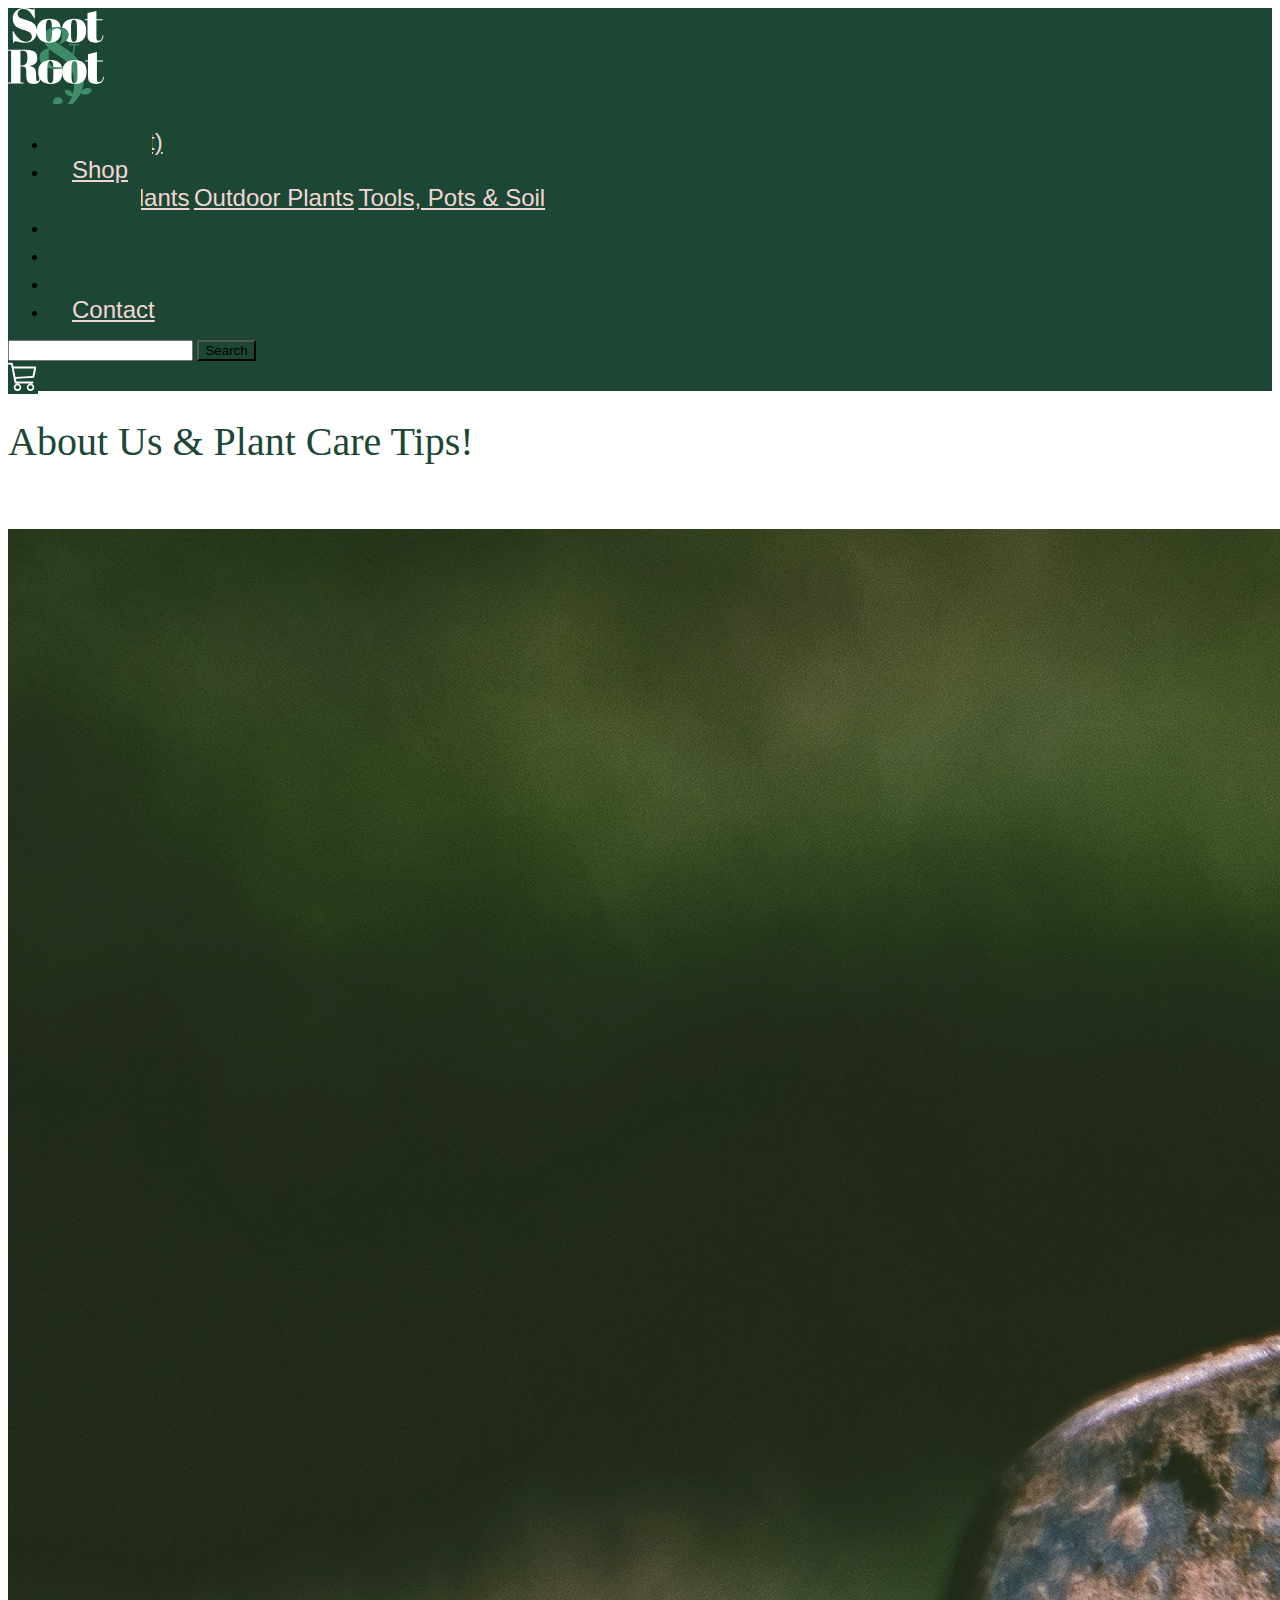
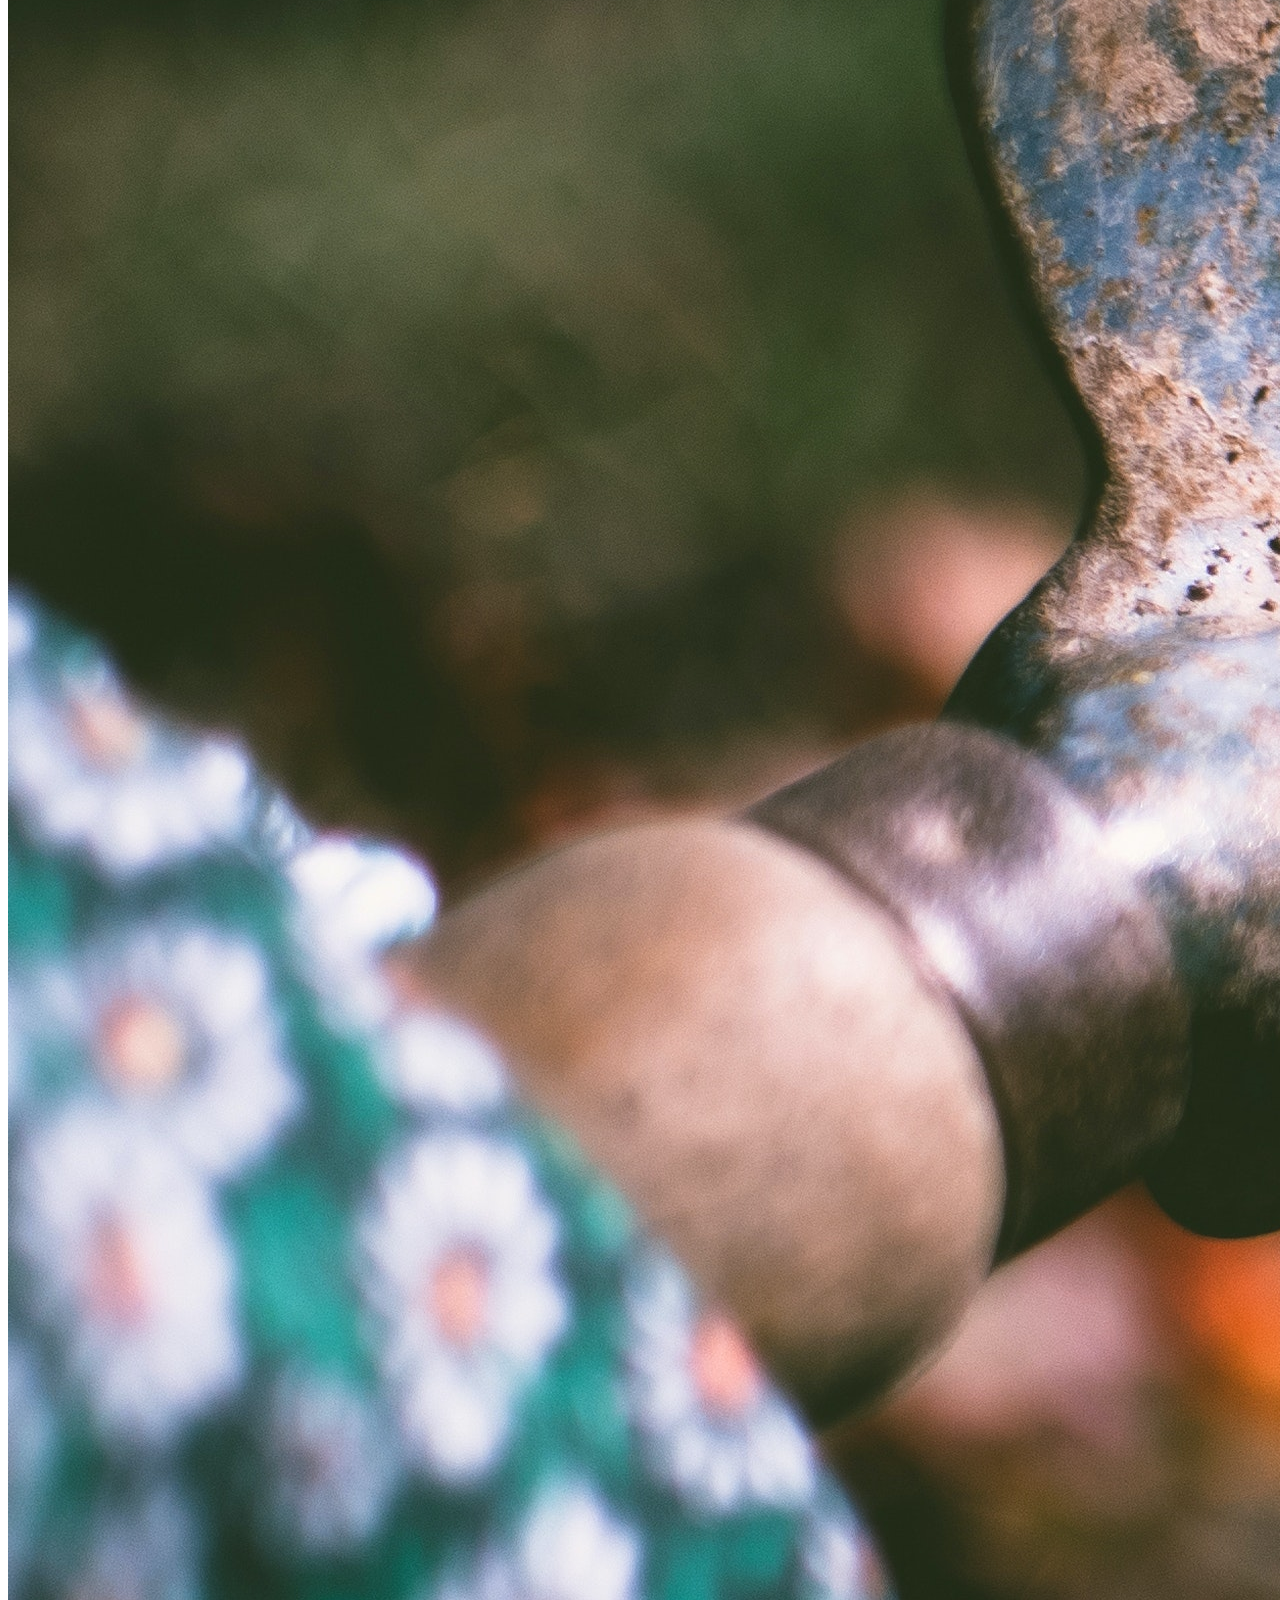
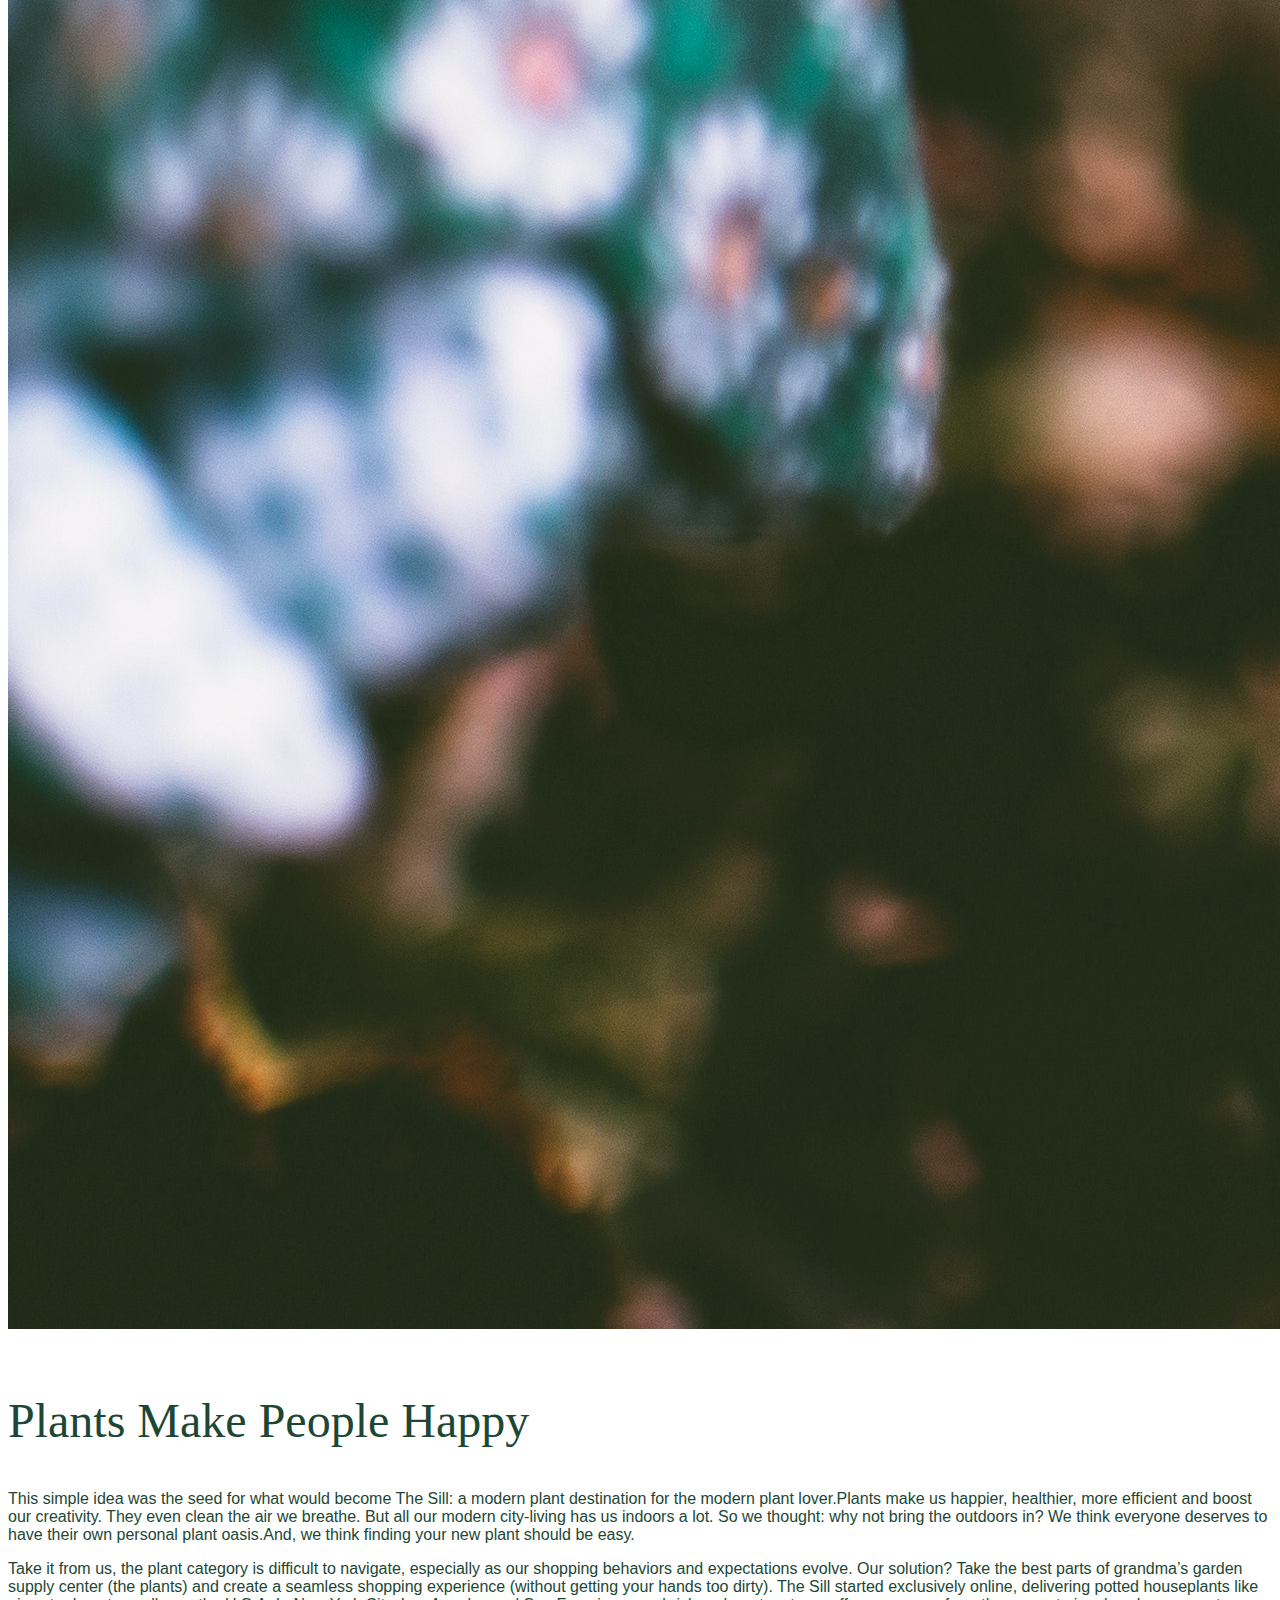
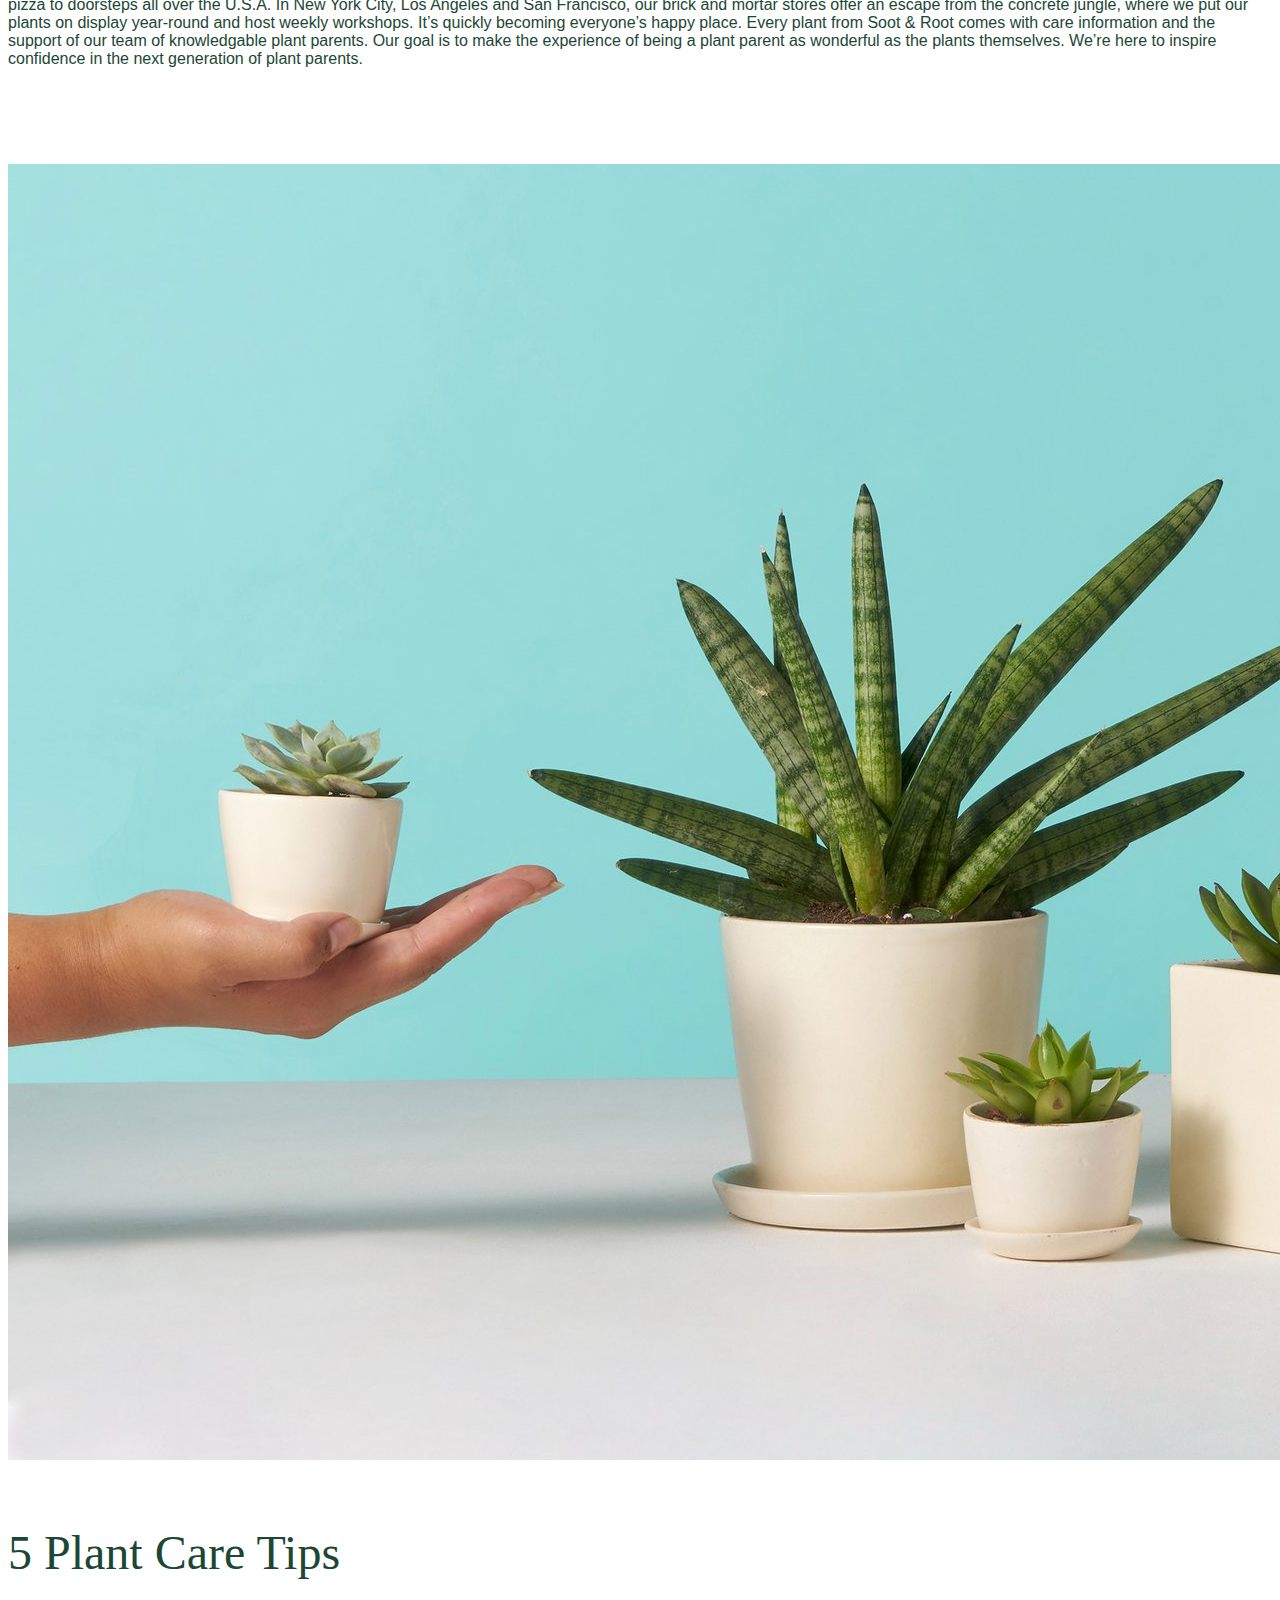
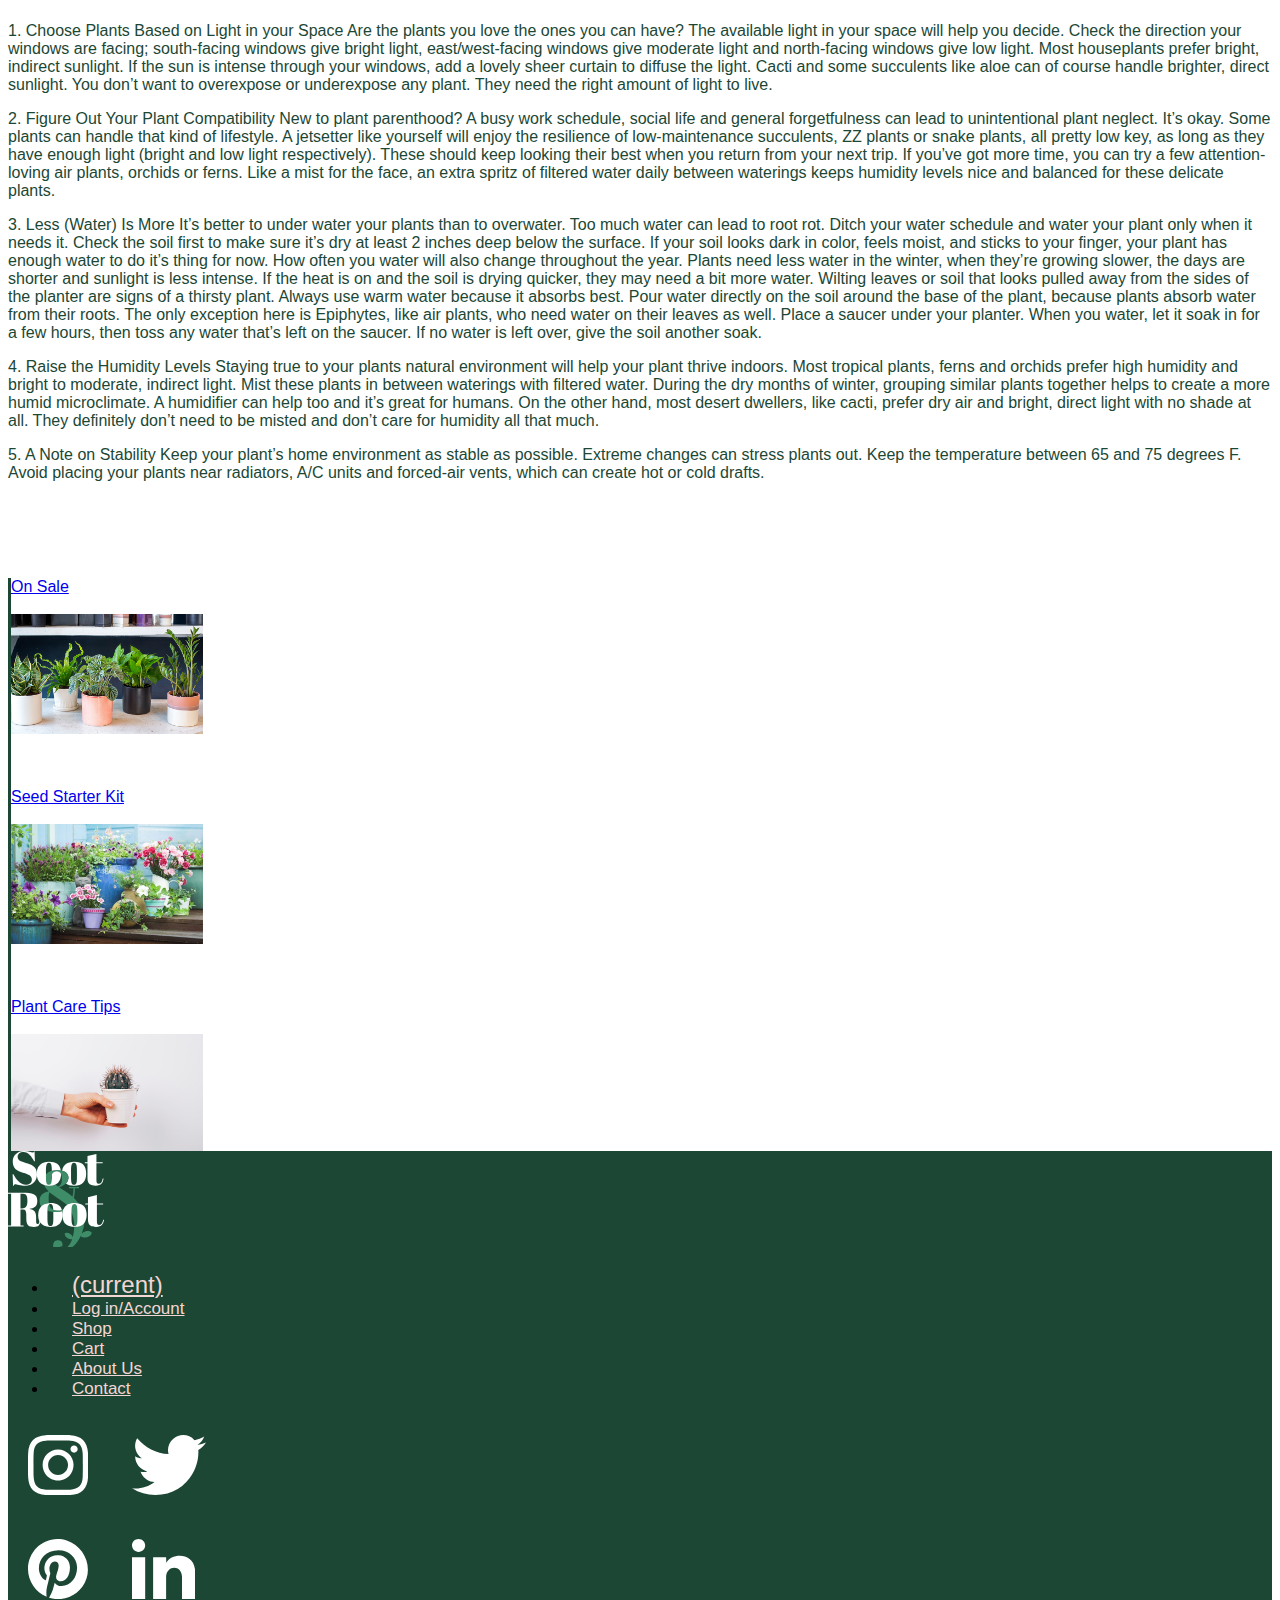
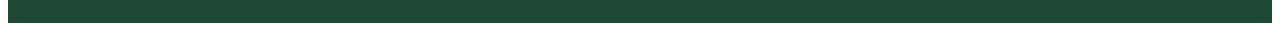
==== sandr/about-us.html @ 1f7d2827 "created about us" ====
<!DOCTYPE HTML PUBLIC "-//W3C//DTD HTML 4.01 Transitional//EN"
        "http://www.w3.org/TR/html4/loose.dtd">
<html lang="en">
<head>
    <meta charset="UTF-8" content="">
    <meta name="viewport" content="width=device-width, initial-scale=1.0">
    <title>about-us</title>


    <link href="https://fonts.googleapis.com/css2?family=Libre+Baskerville&display=swap" rel="stylesheet">



    <!-- Bootstrap CSS -->
    <link rel="stylesheet" href="https://maxcdn.bootstrapcdn.com/bootstrap/4.0.0-beta.2/css/bootstrap.min.css" integrity="sha384-PsH8R72JQ3SOdhVi3uxftmaW6Vc51MKb0q5P2rRUpPvrszuE4W1povHYgTpBfshb" crossorigin="anonymous">
    <link href="styles/main.css" rel="stylesheet">



</head>
<body>


<!-- NAVBAR -->

<nav class="navbar navbar-expand-lg navbar-dark sticky-top">
    <div class="container">

        <a class="navbar-brand" href="#"><img src="images/soot&root_logo.svg" alt="Soot & Root" id="logo"></a>

        <button class="navbar-toggler" type="button" data-toggle="collapse" data-target="#navbarTogglerDemo02" aria-controls="navbarTogglerDemo02" aria-expanded="false" aria-label="Toggle navigation">
            <span class="navbar-toggler-icon"></span>
        </button>

        <div class="collapse navbar-collapse" id="navbarTogglerDemo02">
            <ul class="navbar-nav mr-auto mt-2 mt-lg-0">
                <li class="nav-item active">
                    <a class="nav-link" href="#"><span class="sr-only">(current)</span></a>
                </li>

                <li class="nav-item dropdown">
                    <a class="nav-link dropdown-toggle"  data-toggle="dropdown" data-target="dropdown_target" href="">Shop</a>

                    <span class="caret"></span>

                    <div class="dropdown-menu" aria-labelledby="dropdown_target">

                        <a class="dropdown-item" href="#">Indoor Plants</a>



                        <a class="dropdown-item" href="#">Outdoor Plants</a>
                        <a class="dropdown-item" href="#">Tools, Pots & Soil</a>

                    </div>
                </li>

                <li class="nav-item">
                    <a class="nav-link" href="#">Cart</a>
                </li>
                <li class="nav-item">
                    <a class="nav-link" href="#">Account</a>
                </li>
                <li class="nav-item">
                    <a class="nav-link" href="">About Us</a>
                </li>
                <li class="nav-item">
                    <a class="nav-link" href="">Contact</a>
                </li>
            </ul>


            <span class="search">

        <form class="form-inline">
            <input class="form-control-sm border-0" type="search" placeholder=""
                   aria-label="Search">
            <button class="border-0 btn btn-secondary" style="background-color:rgb(28,71,53);" type="submit">Search</button>
        </form>
    </span>

            <a class="navbar" href="#"><img src="images/icons/cart3.svg" alt="cart" id="cart"></a>
        </div>

    </div>
</nav>

</div>

<!-- JUMBOTRON -->

<p></p>
<p></p>


<div class="jumbotron py-3">
    <div class="container border-0">
        <h1 class="display-3">About Us & Plant Care Tips!</h1>

    </div>
    <br><br>
    <!-- <div>
      <p class="h4">Join us on social media we love to see your plants grow and hear your stories.</p>
      <br><br> -->
    <!-- <div class="d-inline">
    <a href="#"><img src="images/icons/instagram.svg" alt="" id="sM"></a>
    <a href="#"><img src="images/icons/twitter.svg" alt="" id="sM"></a>
    <a href="#"><img src="images/icons/pinterest.svg" alt="" id="sM"></a>
    <a href="#"><img src="images/icons/linkedin.svg" alt="" id="sM"></a>
  </div> -->

</div>

<!-- MAIN CONTENT -->
<div>
    <img src="images/about-us/about-us-planting.jpg" class="col-12" alt="about">
    <div class="col-12" id="aboutus-textblock">
        <h2 class="display-4">Plants Make People Happy</h2>
        <p>This simple idea was the seed for what would become The Sill: a modern plant destination for the modern plant lover.Plants make us happier, healthier, more efficient and boost our creativity. They even clean the air we breathe. But all our modern city-living has us indoors a lot. So we thought: why not bring the outdoors in? We think everyone deserves to have their own personal plant oasis.And, we think finding your new plant should be easy.</p>

        <p>
            Take it from us, the plant category is difficult to navigate, especially as our shopping behaviors and expectations evolve. Our solution? Take the best parts of grandma’s garden supply center (the plants) and create a seamless shopping experience (without getting your hands too dirty).

            The Sill started exclusively online, delivering potted houseplants like pizza to doorsteps all over the U.S.A. In New York City, Los Angeles and San Francisco, our brick and mortar stores offer an escape from the concrete jungle, where we put our plants on display year-round and host weekly workshops. It’s quickly becoming everyone’s happy place.

            Every plant from Soot & Root comes with care information and the support of our team of knowledgable plant parents. Our goal is to make the experience of being a plant parent as wonderful as the plants themselves. We’re here to inspire confidence in the next generation of plant parents.

        </p>
    </div>

</div>

<div>
    <img src="images/plant-care-tips.jpg" class="col-12" alt="about">
    <div class="col-12" id="aboutus-textblock">
        <h2 class="display-4">5 Plant Care Tips</h2>
<p>1.​ ​Choose Plants Based on Light in your Space
    Are the plants you love the ones you can have? The​ available light in your space will help you decide. Check the direction your windows are facing; south-facing windows give bright light, east/west-facing windows give moderate light and north-facing windows give low light. Most houseplants prefer bright, indirect sunlight.

    If the sun is intense through your windows, add a lovely sheer curtain to diffuse the light. Cacti and some succulents like aloe can of course handle brighter, direct sunlight. You don’t want to overexpose or underexpose any plant. They need the right amount of light to live.
</p>
        <p>2.​ Figure Out Your Plant Compatibility
            New to plant parenthood? A busy ​work schedule, social​ ​life and general forgetfulness can lead to unintentional plant neglect. It’s okay. Some plants can handle that kind of lifestyle. A jetsetter like yourself will enjoy the resilience of low-maintenance succulents, ZZ plants or snake plants, all pretty low key, as long as they have enough light (bright and low light respectively). These should keep looking their best when you return from your next trip.

            If you’ve got more time, you can try a few attention-loving air plants, orchids or ferns. Like a mist for the face, an extra spritz of filtered water daily between waterings keeps humidity levels nice and balanced for these delicate plants.</p>
        <p></p>
        <p>3.​ ​Less (Water) Is More
            It’s better to under water your plants than to overwater. Too much water can lead to root rot. Ditch your water schedule and water your plant only when it needs it. Check the soil first to make sure it’s dry at least 2 inches deep below the surface. If your soil looks dark in color, feels moist, and sticks to your finger, your plant has enough water to do it’s thing for now.

            How often you water will also change throughout the year. Plants need less water in the winter, when they’re growing slower, the days are shorter and sunlight is less intense. If the heat is on and the soil is drying quicker, they may need a bit more water. Wilting leaves or soil that looks pulled away from the sides of the planter are signs of a thirsty plant.

            Always use warm water because it absorbs best. Pour water directly on the soil around the base of the plant, because plants absorb water from their roots. The only exception here is Epiphytes, like air plants, who need water on their leaves as well.

            Place a saucer under your planter. When you water, let it soak in for a few hours, then toss any water that’s left on the saucer. If no water is left over, give the soil another soak.

        </p>
        <p></p>
<p>4.​ ​Raise the Humidity Levels
    Staying true to your plants natural environment will help your plant thrive indoors. Most tropical plants, ferns and orchids prefer high humidity and bright to moderate, indirect light. Mist these plants in between waterings with filtered water. During the dry months of winter, grouping similar plants together helps to create a more humid microclimate. A humidifier can help too and it’s great for humans. On the other hand, most desert dwellers, like cacti, prefer dry air and bright, direct light with no shade at all. They definitely don’t need to be misted and don’t care for humidity all that much.

</p>
        <p></p>
<p>5.​ ​A Note on Stability
    Keep​ ​your​ ​plant’s​ ​home environment as stable as possible. Extreme changes can stress plants out. Keep the temperature between 65 and 75 degrees F. Avoid placing your plants near radiators, A/C units and forced-air vents, which can create hot or cold drafts.</p>



    </div>

</div>



<!-- SIDEBAR  -->

<div class="col-12 col-lg-3 float-center pl-5 text-justify-center" id="vl">
    <a href="#on_sale.html" class="h3 m-t-5 justify-content-center text-justify-center">On Sale</a>
    <br><br>
    <div class="d-flex justify-content-center">
        <img src="images/plants/indoor-plants.jpg" alt="" class="lD sidebar-img">
        <img src="images/plants/indoor-plants.jpg" alt="" class="mD sidebar-img-small">
    </div>
    <br><br><br>
    <a href="#seed_starter_kit.html" class="h3 justify-content-center">Seed Starter Kit</a>
    <br><br>
    <div class="d-flex justify-content-center">
        <a href="#"><img src="images/plants/outdoor-plants.jpg" alt="" class="lD sidebar-img"></a>
        <a href="#"><img src="images/plants/outdoor-plants.jpg" alt="" class="mD sidebar-img-small"></a>
    </div>
    <br><br><br>
    <a href="#plant_care.html" class="h3 justify-content-center">Plant Care Tips</a>
    <br><br>
    <div class="d-flex justify-content-center">
        <a href="#"><img src="images/plants/plant-care.jpg" alt="" class="lD sidebar-img"></a>
        <a href="#"><img src="images/plants/plant-care.jpg" alt="" class="mD sidebar-img-small"></a>
    </div>
</div>



</div>
</div>




</div>
<!-- FOOTER -->

<nav class="navbar navbar-expand-xl navbar-dark mt-4" style="background-color:rgb(28,71,53);">

    <div class="container">

        <a class="navbar-brand" href="index.html"><img src="images/soot&root_logo.svg" alt="Soot & Root" id="logo"></a>

        <button class="navbar-toggler" type="button" data-toggle="collapse" data-target="#navbarTogglerDemo02" aria-controls="navbarTogglerDemo02" aria-expanded="false" aria-label="Toggle navigation">
            <span class="navbar-toggler-icon"></span>
        </button>




        <div class="collapse navbar-collapse" id="navbarTogglerDemo02">


            <ul class="navbar-nav mr-auto mt-2 mt-lg-0">
                <li class="nav-item active">
                    <a class="nav-link" href="#"><span class="sr-only">(current)</span></a>
                </li>

                <li class="nav-item">
                    <a class="footer-nav-link"   href="">Log in/Account</a>

                <li class="nav-item">
                    <a class="footer-nav-link" href="#">Shop</a>
                </li>
                <li class="footer-nav-item">
                    <a class="footer-nav-link" href="#">Cart</a>
                </li>
                <li class="nav-item">
                    <a class="footer-nav-link" href="">About Us</a>
                </li>
                <li class="nav-item">
                    <a class="footer-nav-link" href="">Contact</a>
                </li>
            </ul>
            <div class="d-flex">
                <a href="#"><img src="images/icons/instagram_2.svg" alt=""id="sM"></a>
                <a href="#"><img src="images/icons/twitter_2.svg" alt="" id="sM"></a>
            </div>
            <div class="d-flex">
                <a href="#"><img src="images/icons/pinterest_2.svg" alt="" id="sM"></a>
                <a href="#"><img src="images/icons/linkedin_2.svg" alt="" id="sM"></a>
            </div>



</nav>




<!-- Optional JavaScript -->
<!-- jQuery first, then Popper.js, then Bootstrap JS -->
<script src="https://code.jquery.com/jquery-3.2.1.slim.min.js" integrity="sha384-KJ3o2DKtIkvYIK3UENzmM7KCkRr/rE9/Qpg6aAZGJwFDMVNA/GpGFF93hXpG5KkN" crossorigin="anonymous" ></script>
<script src="https://cdnjs.cloudflare.com/ajax/libs/popper.js/1.12.3/umd/popper.min.js" integrity="sha384-vFJXuSJphROIrBnz7yo7oB41mKfc8JzQZiCq4NCceLEaO4IHwicKwpJf9c9IpFgh" crossorigin="anonymous"></script>
<script src="https://maxcdn.bootstrapcdn.com/bootstrap/4.0.0-beta.2/js/bootstrap.min.js" integrity="sha384-alpBpkh1PFOepccYVYDB4do5UnbKysX5WZXm3XxPqe5iKTfUKjNkCk9SaVuEZflJ" crossorigin="anonymous"></script>
</body>
</html>
---- sandr/styles/main.css ----
body {
    font-family: 'Trebuchet MS', 'Lucida Sans Unicode', 'Lucida Grande', 'Lucida Sans', Arial, sans-serif;
}

p{
    font-family: "Trebuchet MS", "Lucida Grande", "Lucida Sans Unicode", "Lucida Sans",
    Tahoma, sans-serif;
    font-size: 16px;
    font-style: bold;
    font-variant: normal;
    color: rgb(28,71,53);
}


h1 {
    font-family: 'Libre Baskerville', serif;
    font-family: 'Baskerville', serif;
    font-size: 40px;
    font-style: bold;
    font-variant: normal;
    font-weight: 400;
    line-height: 48px;
    color: rgb(28,71,53);
}

p.h1, .display-4 {
    font-family: 'Baskerville', serif;
    font-size: 48px;
    font-style: normal;
    font-variant: normal;
    font-weight: 400;
    line-height: 58px;
    color: rgb(28,71,53);
}

p.h2 {
    font-family: "Trebuchet MS", "Lucida Grande", "Lucida Sans Unicode", "Lucida Sans",
    Tahoma, sans-serif;
    font-size: 32px;
    font-style: bold;
    font-variant: normal;
    font-weight: 400;
    line-height: 48px;
    color: rgb(28,71,53);
}

a.h3:hover{
    color: #3C8E6A;
    text-decoration: none;
}


p.h3 {
    font-family: "Trebuchet MS", "Lucida Grande", "Lucida Sans Unicode", "Lucida Sans",
    Tahoma, sans-serif;
    font-size: 28px;
    font-style: normal;
    font-variant: normal;
    font-weight: 400;
    line-height: 17px; }

h4{
    font-family: "Trebuchet MS", "Lucida Grande", "Lucida Sans Unicode", "Lucida Sans",
    Tahoma, sans-serif;
    font-size: 24px;
    font-style: bold;
    font-variant: normal;
    color: rgb(28,71,53);
}

/* Navbar */
.navbar-dark .navbar-nav .nav-link{
    font-family: "Trebuchet MS", "Lucida Grande", "Lucida Sans Unicode", "Lucida Sans",
    Tahoma, sans-serif;
    font-size: 24px;
    color: #F2D6D4;
    padding: 1.5rem;
    background-color:rgb(28,71,53);
}

.navbar{
    background-color:rgb(28,71,53);
}

.navbar-dark .navbar-nav .nav-link:hover{
    font-family: "Trebuchet MS", "Lucida Grande", "Lucida Sans Unicode", "Lucida Sans",
    Tahoma, sans-serif;
    font-size: 24px;
    color: white;
    padding: 1.5rem;
}

.footer-nav-link{
    font-family: "Trebuchet MS", "Lucida Grande", "Lucida Sans Unicode", "Lucida Sans",
    Tahoma, sans-serif;
    font-size: 17px;
    color: #F2D6D4;
    padding: 1.5rem;

}

.dropdown-item{
    font-family: "Trebuchet MS", "Lucida Grande", "Lucida Sans Unicode", "Lucida Sans",
    Tahoma, sans-serif;
    font-size: 24px;
    color: #F2D6D4;
    background-color: rgb(28,71,53);
}

.dropdown-item:hover{
    font-family: "Trebuchet MS", "Lucida Grande", "Lucida Sans Unicode", "Lucida Sans",
    Tahoma, sans-serif;
    font-size: 24px;
    color:  rgb(28,71,53) ;
    background-color:#F2D6D4;
}

.dropdown-menu{
    background-color: rgb(28,71,53);
}


/* Main */

.card-text{
    font-family: "Trebuchet MS", "Lucida Grande", "Lucida Sans Unicode", "Lucida Sans",
    Tahoma, sans-serif;
    font-size: 16px;
    font-style: bold;
    font-variant: normal;
    color: rgb(28,71,53);
}


.btn-primary {
    color:#F2D6D4;
}
.btn-primary:hover {
    color:white;
}


/*  Jumbotron */
.jumbotron{
    background-color: white;
    display: none;
    }

p.lead {
    font-family: "Trebuchet MS", "Lucida Grande", "Lucida Sans Unicode", "Lucida Sans",
    Tahoma, sans-serif;
    font-style: normal;
    font-variant: normal;
    font-weight: 400;
    color: rgb(28,71,53);
}


 #cart {
    color: white;
    height: 30px;
    background-color:rgb(28,71,53);
}

#addToCart {
    color: white;
    height: 20px;
    background-color:rgb(28,71,53);
    padding: 0px 9px 4px 0px;
}

#logo {
    height:100px;
}
#sM {
    height: 60px;
    padding: 10px;
    margin: 10px 10px 10px 10px;
}
.mD{
    width: 244px;
}

/* Sidebar */




.sidebar-item {
  border-style: solid;
  border-width: medium;
  border-color: #07332d;
}




#iconSun {
    margin: 0 10px 2px 10px;
}
#iconWater {
    margin: 0 10px 2px 10px;
}
#iconFlower {
    margin: 0 10px 2px 10px;
}
#prodPrice {
    margin-top: 7px;
    font-weight: bold;
}





/* [1] The container */
.img-hover-zoom {
    height: 260px; /* [1.1] Set it as per your need */
    overflow: hidden; /* [1.2] Hide the overflowing of child elements */
  }

  /* [2] Transition property for smooth transformation of images */
  .img-hover-zoom img {
    transition: transform .5s ease;
  }

  /* [3] Finally, transforming the image when container gets hovered */
  .img-hover-zoom:hover img {
    transform: scale(1.5);
  }

/* HomePage -- Main */
#homepage-about {
  background-color: #ecdbd2;
}

#aboutus-emphasis {
  color: #3f8c68;
  padding-left: .5em;
}

#aboutus-textblock{
  padding-top: 1.5em;
  padding-bottom: 3em;
  margin-bottom: 2em;
}

.sidebar-img-small {
  display: none;
}

.sidebar-img {
  min-width: 200px;
  max-width: 100%
}


/* Media Queries */
@media only screen and (min-width: 1200px){
/* for desktop: */
.card-img-top {
  width: 16rem;
}

.card {
  width: 16rem;
}

.card-body{
  background-color: #ffffff;
}

.jumbotron {
  display: block;
}

#vl {
    border-left: solid;
    border-width: medium;
    border-color: #1c4735;
}

.sidebar-img-small {
  display: block;
}

/* .sidebar-img {
  display: none; */

}

@media only screen and (min-width: 977px) {
  /* For tablet: */
.card-img-top {
  min-width: 160px;
  max-width: 16em;
}

.mD{
min-width: 10em;
max-width: 12em;
}

.jumbotron {
  display: block;
}

.sidebar-img {
  display: none;
}
.sidebar-img-small {
  display: block;
}


#vl {
    border-left: solid;
    border-width: medium;
    border-color: #1c4735;
}



}
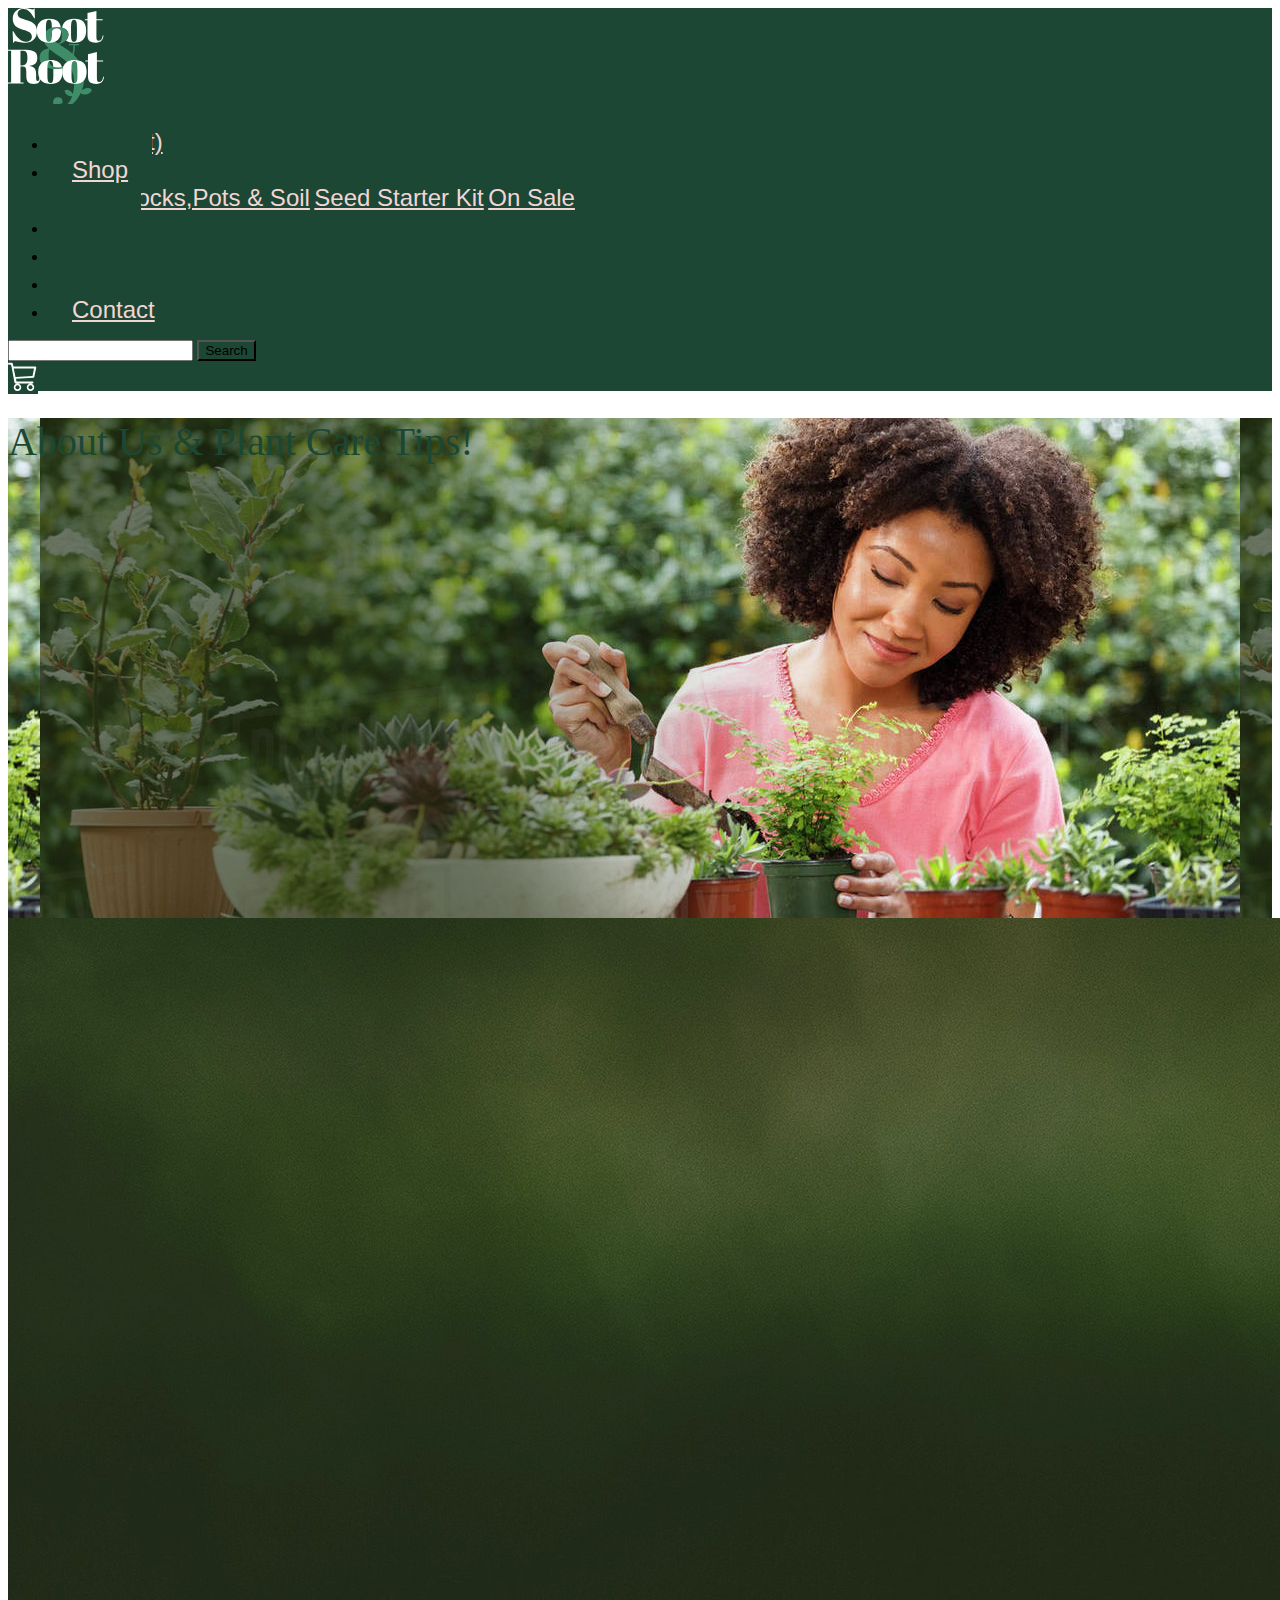
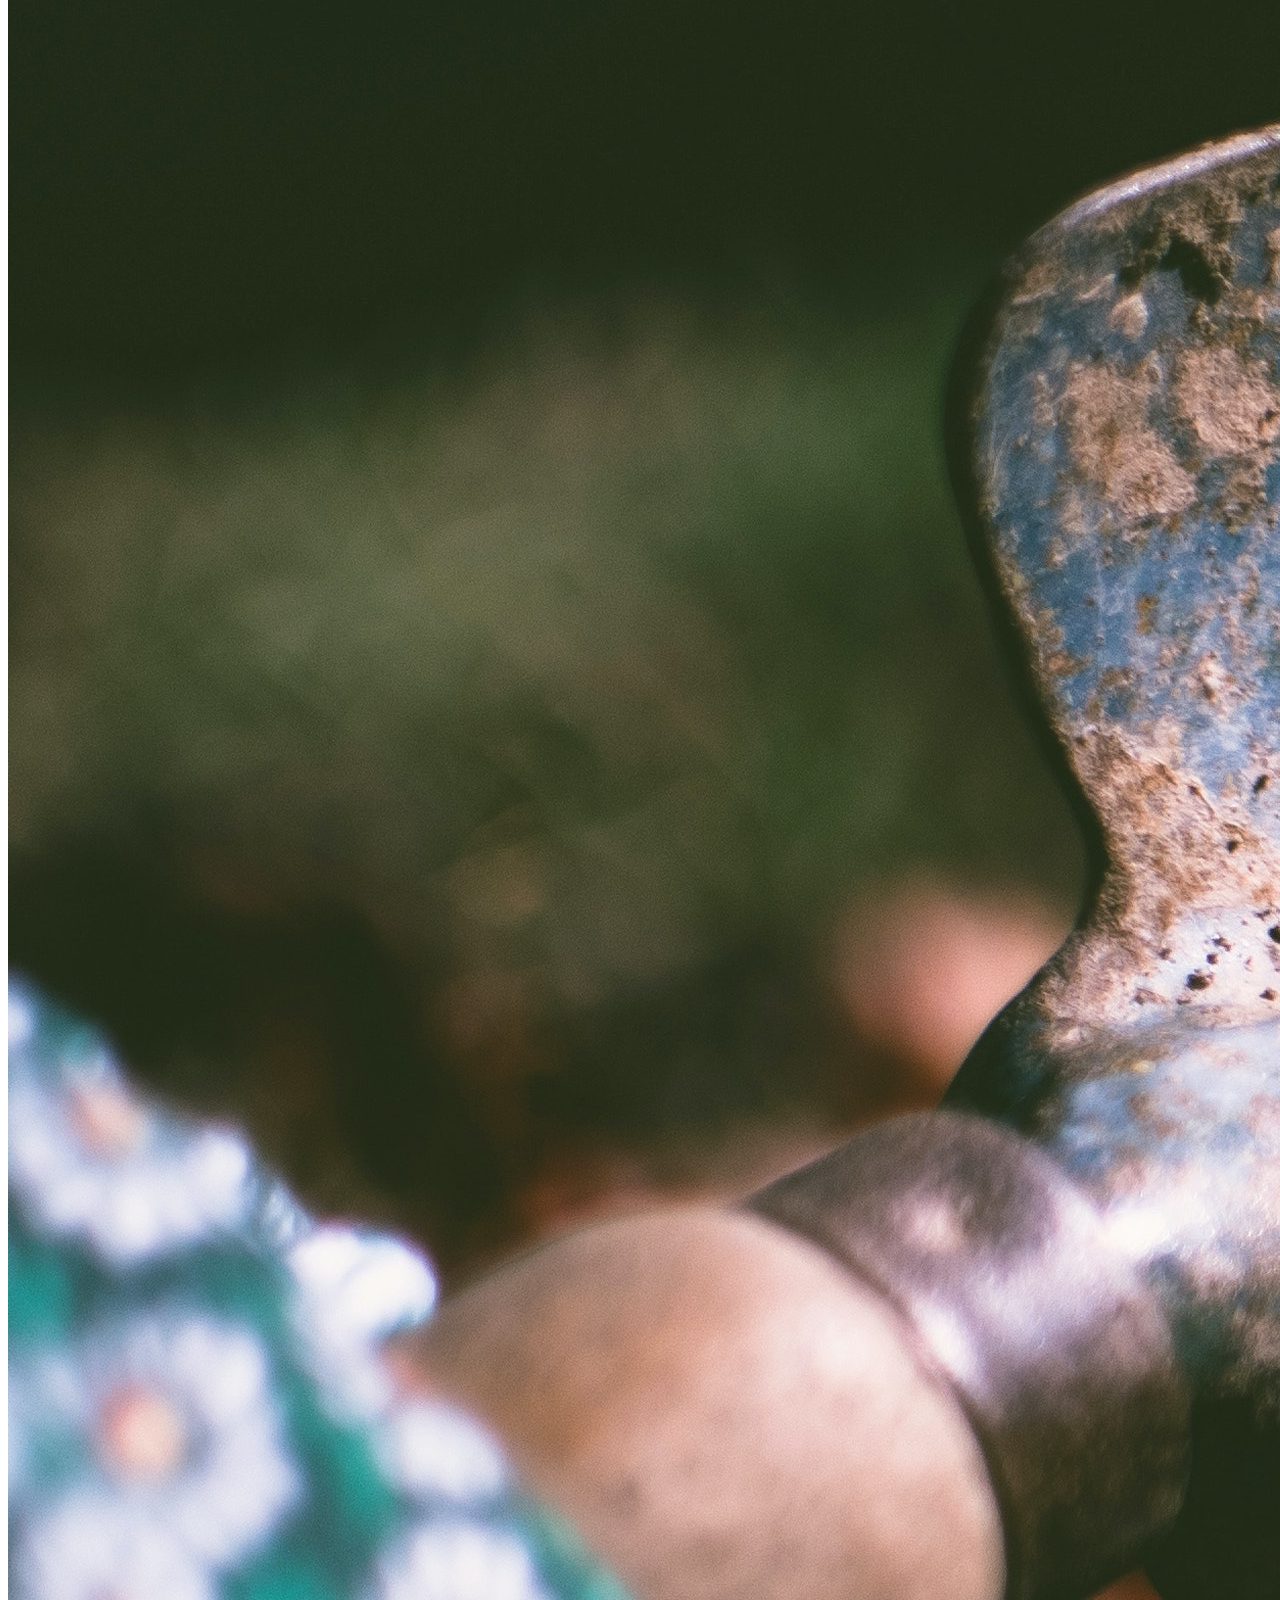
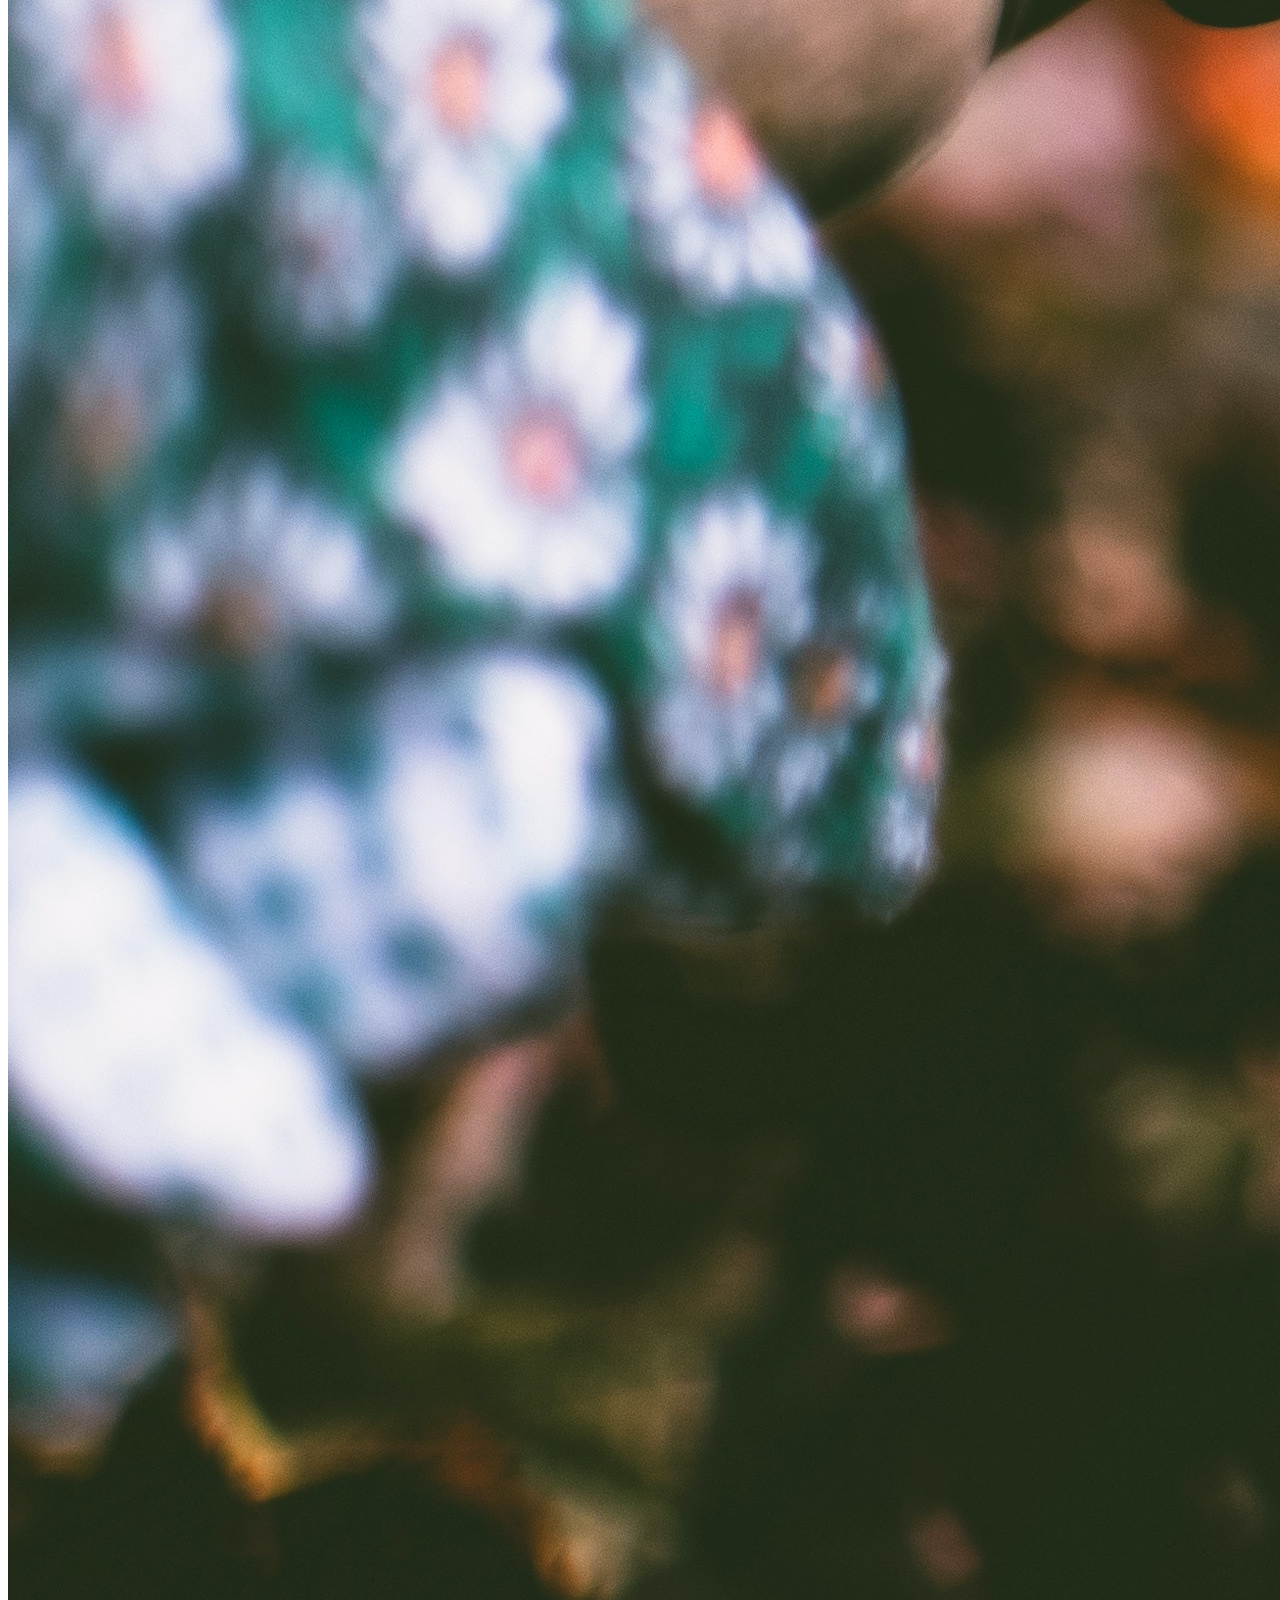
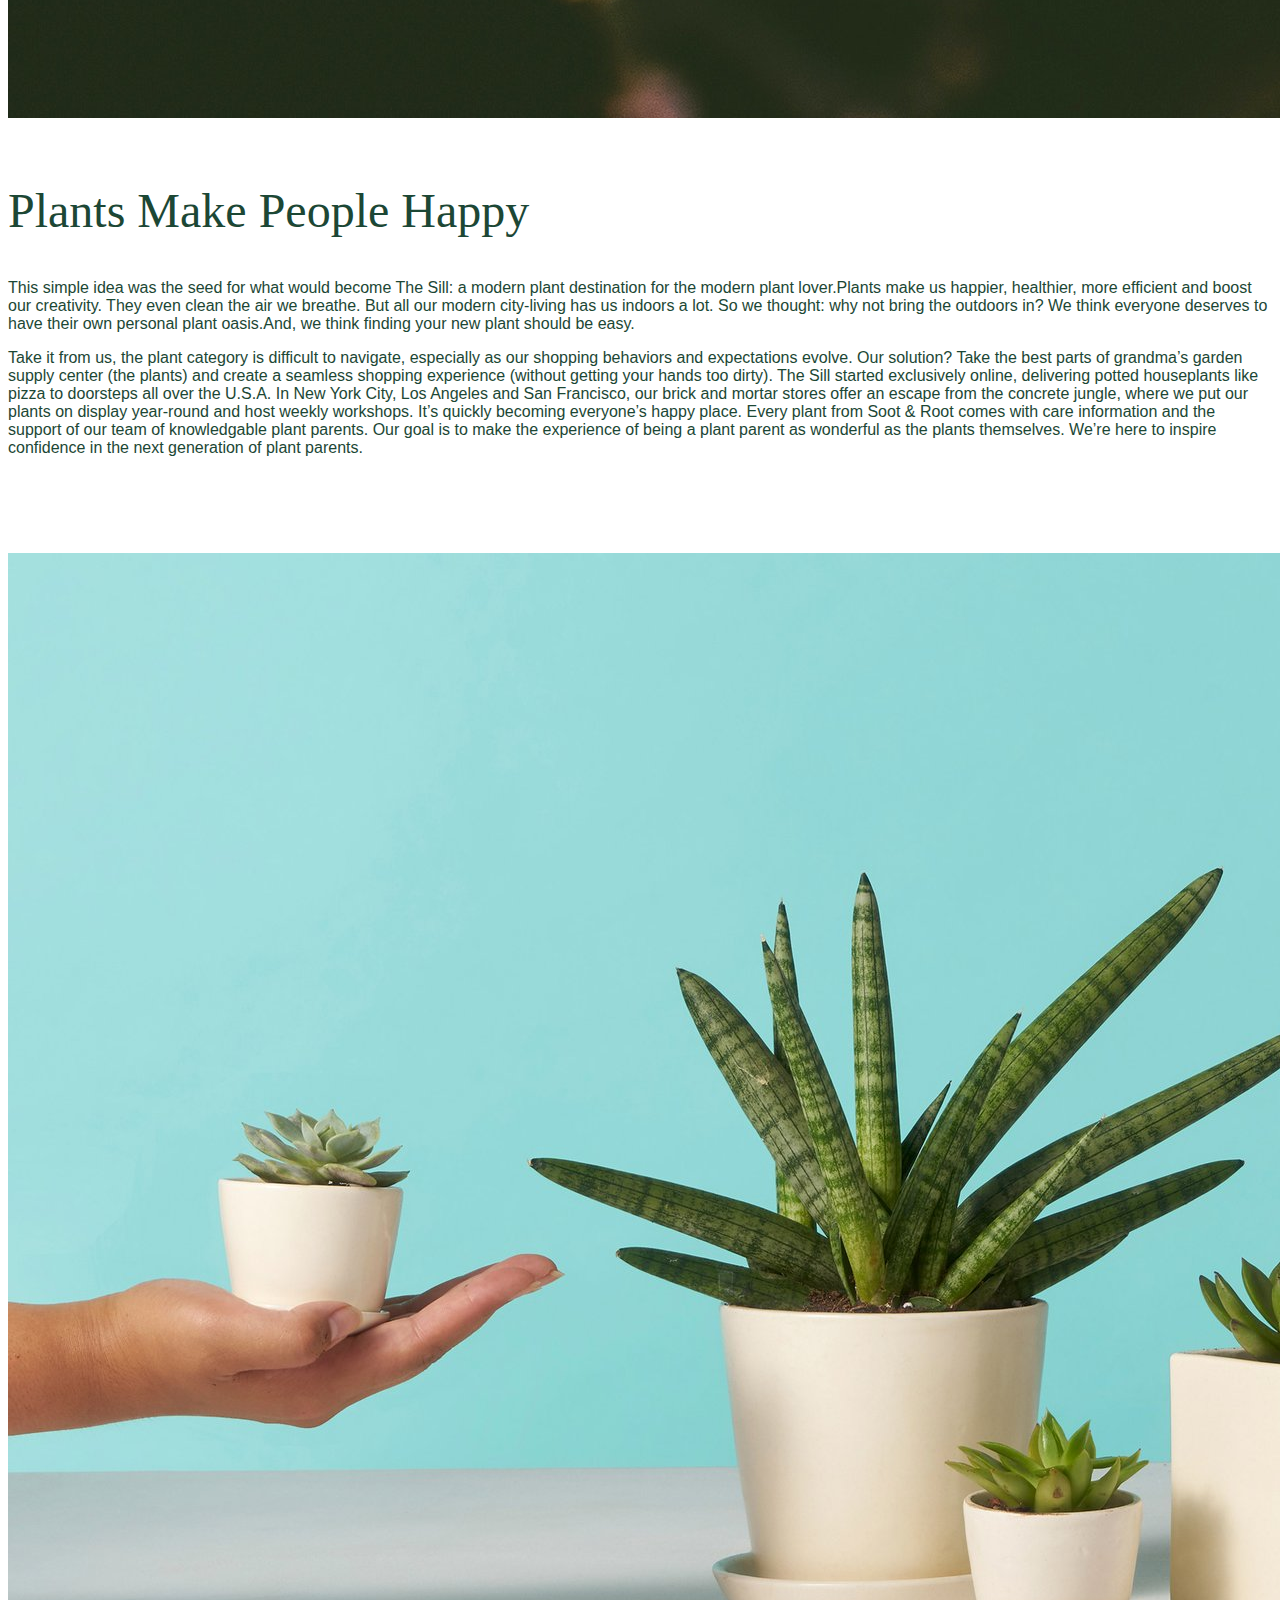
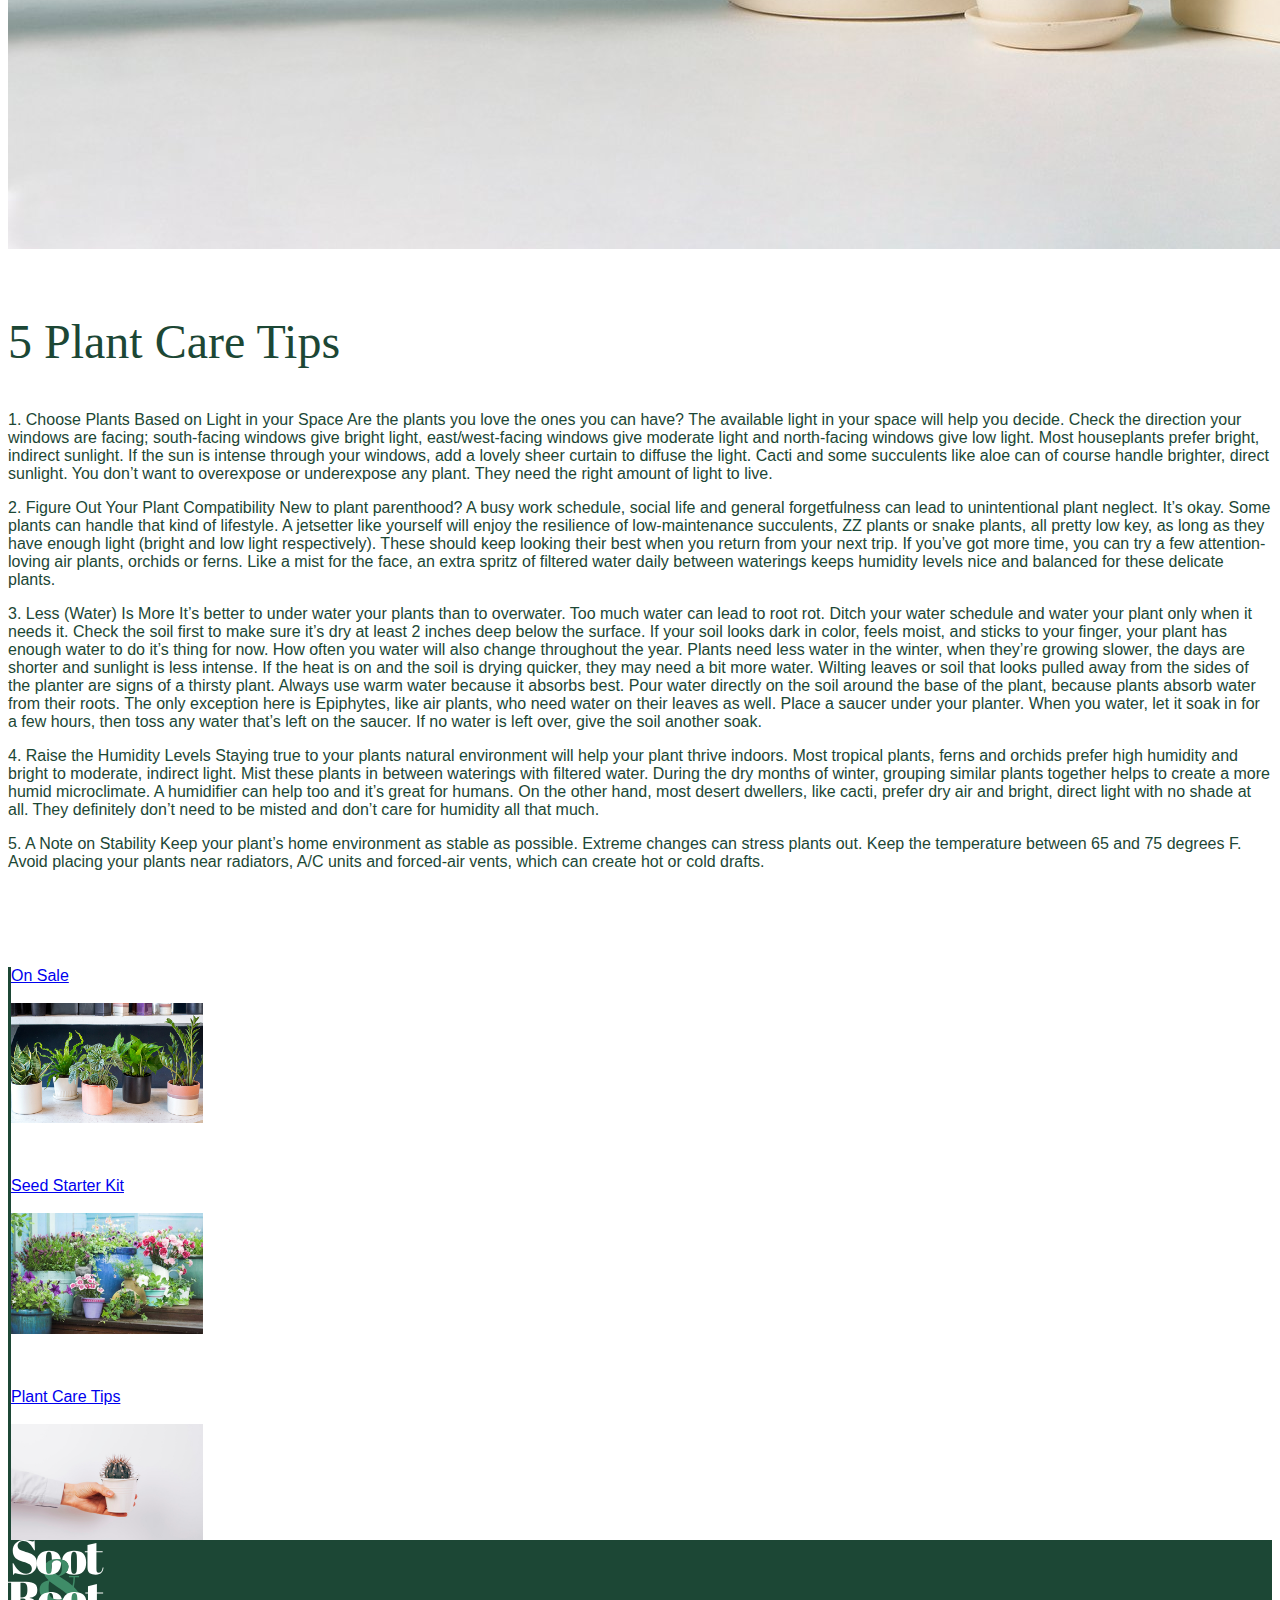
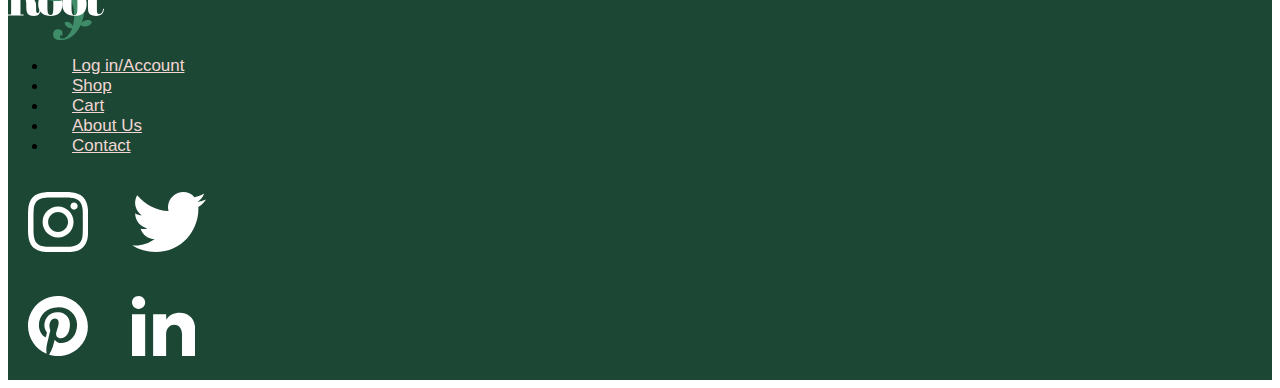
==== commit 068441fd: "Update about-us.html" ====
--- a/sandr/about-us.html
+++ b/sandr/about-us.html
@@ -43,30 +43,28 @@
 
                     <span class="caret"></span>
 
-                    <div class="dropdown-menu" aria-labelledby="dropdown_target">
-
-                        <a class="dropdown-item" href="#">Indoor Plants</a>
-
-
-
-                        <a class="dropdown-item" href="#">Outdoor Plants</a>
-                        <a class="dropdown-item" href="#">Tools, Pots & Soil</a>
-
-                    </div>
-                </li>
-
-                <li class="nav-item">
-                    <a class="nav-link" href="#">Cart</a>
-                </li>
-                <li class="nav-item">
-                    <a class="nav-link" href="#">Account</a>
-                </li>
-                <li class="nav-item">
-                    <a class="nav-link" href="">About Us</a>
-                </li>
-                <li class="nav-item">
-                    <a class="nav-link" href="">Contact</a>
-                </li>
+                    <div class="dropdown-menu border-0" aria-labelledby="dropdown_target">
+
+                  <a class="dropdown-item" href="plants.html">Plants</a>
+                    <a class="dropdown-item" href="tools.html">Rocks,Pots & Soil</a>
+                    <a class="dropdown-item" href="plants.html#seed_starter_kit">Seed Starter Kit</a>
+                    <a class="dropdown-item" href="plants.html#sale">On Sale</a>
+
+                </div>
+            </li>
+
+            <li class="nav-item">
+                <a class="nav-link" href="cart.html">Cart</a>
+            </li>
+            <li class="nav-item">
+                <a class="nav-link" href="account.html">Account</a>
+            </li>
+            <li class="nav-item">
+              <a class="nav-link" href="about-us.html">About Us</a>
+          </li>
+          <li class="nav-item">
+              <a class="nav-link" href="contact.html">Contact</a>
+          </li>
             </ul>
 
 
@@ -206,56 +204,36 @@
 
 </div>
 <!-- FOOTER -->
-
-<nav class="navbar navbar-expand-xl navbar-dark mt-4" style="background-color:rgb(28,71,53);">
-
-    <div class="container">
-
-        <a class="navbar-brand" href="index.html"><img src="images/soot&root_logo.svg" alt="Soot & Root" id="logo"></a>
-
-        <button class="navbar-toggler" type="button" data-toggle="collapse" data-target="#navbarTogglerDemo02" aria-controls="navbarTogglerDemo02" aria-expanded="false" aria-label="Toggle navigation">
-            <span class="navbar-toggler-icon"></span>
-        </button>
-
-
-
-
-        <div class="collapse navbar-collapse" id="navbarTogglerDemo02">
-
-
-            <ul class="navbar-nav mr-auto mt-2 mt-lg-0">
-                <li class="nav-item active">
-                    <a class="nav-link" href="#"><span class="sr-only">(current)</span></a>
-                </li>
-
-                <li class="nav-item">
-                    <a class="footer-nav-link"   href="">Log in/Account</a>
-
-                <li class="nav-item">
-                    <a class="footer-nav-link" href="#">Shop</a>
-                </li>
-                <li class="footer-nav-item">
-                    <a class="footer-nav-link" href="#">Cart</a>
-                </li>
-                <li class="nav-item">
-                    <a class="footer-nav-link" href="">About Us</a>
-                </li>
-                <li class="nav-item">
-                    <a class="footer-nav-link" href="">Contact</a>
-                </li>
-            </ul>
-            <div class="d-flex">
-                <a href="#"><img src="images/icons/instagram_2.svg" alt=""id="sM"></a>
-                <a href="#"><img src="images/icons/twitter_2.svg" alt="" id="sM"></a>
-            </div>
-            <div class="d-flex">
-                <a href="#"><img src="images/icons/pinterest_2.svg" alt="" id="sM"></a>
-                <a href="#"><img src="images/icons/linkedin_2.svg" alt="" id="sM"></a>
-            </div>
-
-
-
-</nav>
+              <nav class="navbar navbar-expand-xl navbar-dark mt-4" style="background-color:rgb(28,71,53);">
+                <div class="container">
+                    <a class="navbar-brand" href="index.html"><img src="images/soot&root_logo.svg" alt="Soot & Root" id="logo"></a>
+                      <ul class="navbar-nav d-flex-shrink mr-auto">
+                        <li class="nav-item">
+                            <a class="footer-nav-link"   href="account.html">Log in/Account</a>
+                        <li class="nav-item">
+                            <a class="footer-nav-link" href="plants.html">Shop</a>
+                        </li>
+                        <li class="footer-nav-item">
+                            <a class="footer-nav-link" href="cart.html">Cart</a>
+                        </li>
+                        <li class="nav-item">
+                          <a class="footer-nav-link" href="about-us">About Us</a>
+                      </li>
+                      <li class="nav-item">
+                          <a class="footer-nav-link" href="contact.html">Contact</a>
+                      </li>
+                    </ul>
+                    <span class="row d-flex-shrink mr-auto align-items-start">
+                    <div class="row d-flex-shrink mr-auto align-items-start">
+                      <a href="#"><img src="images/icons/instagram_2.svg" alt=""id="sM"></a>
+                      <a href="#"><img src="images/icons/twitter_2.svg" alt="" id="sM"></a>
+                      </div>
+                      <div class="d-flex">
+                      <a href="#"><img src="images/icons/pinterest_2.svg" alt="" id="sM"></a>
+                      <a href="#"><img src="images/icons/linkedin_2.svg" alt="" id="sM"></a>
+                    </div>
+                  </span>
+                   </nav>
 
 
 
--- a/sandr/styles/main.css
+++ b/sandr/styles/main.css
@@ -131,7 +131,6 @@
     color: rgb(28,71,53);
 }
 
-
 .btn-primary {
     color:#F2D6D4;
 }
@@ -140,11 +139,39 @@
 }
 
 
+#homepage-about.h2{
+  text-align: left;
+}
+
+#aboutus-emphasis {
+  color: #3f8c68;
+  padding-left: .5em;
+}
+
+#aboutus-textblock{
+  padding-top: 1.5em;
+  padding-bottom: 3em;
+  margin-bottom: 2em;
+}
+
+.sidebar-img-small {
+  display: none;
+}
+
+.sidebar-img {
+  min-width: 200px;
+  max-width: 100%
+}
+
 /*  Jumbotron */
 .jumbotron{
-    background-color: white;
-    display: none;
+  background-image: url('../images/woman-gardening_3.jpg');
+  min-height: 500px;
+  height: auto;
+  background-position: center;
+    
     }
+
 
 p.lead {
     font-family: "Trebuchet MS", "Lucida Grande", "Lucida Sans Unicode", "Lucida Sans",
@@ -229,10 +256,7 @@
     transform: scale(1.5);
   }
 
-/* HomePage -- Main */
-#homepage-about {
-  background-color: #ecdbd2;
-}
+/*contact form*/
 
 #aboutus-emphasis {
   color: #3f8c68;
@@ -253,6 +277,28 @@
   min-width: 200px;
   max-width: 100%
 }
+/*content form*/
+input[type=submit] {
+  background-color: #1C4735;
+  color: white;
+  padding: 12px 20px;
+  border: none;
+  border-radius: 4px;
+  cursor: pointer;
+  font-family: 'Trebuchet MS', sans-serif;
+  font-size: 18px;
+  }
+  input[type=submit]:hover {
+  background-color: #FFFFFF;
+  color: #1C4735;
+  border: 1px solid#1C4735;}
+
+  .btn-warning {
+    color: #F2D6D4;
+    background-color: #3C8E6A;
+    border-color: #111111;
+}
+
 
 
 /* Media Queries */
@@ -264,6 +310,8 @@
 
 .card {
   width: 16rem;
+  border: none;
+
 }
 
 .card-body{
@@ -321,4 +369,4 @@
 
 
 
-}
+}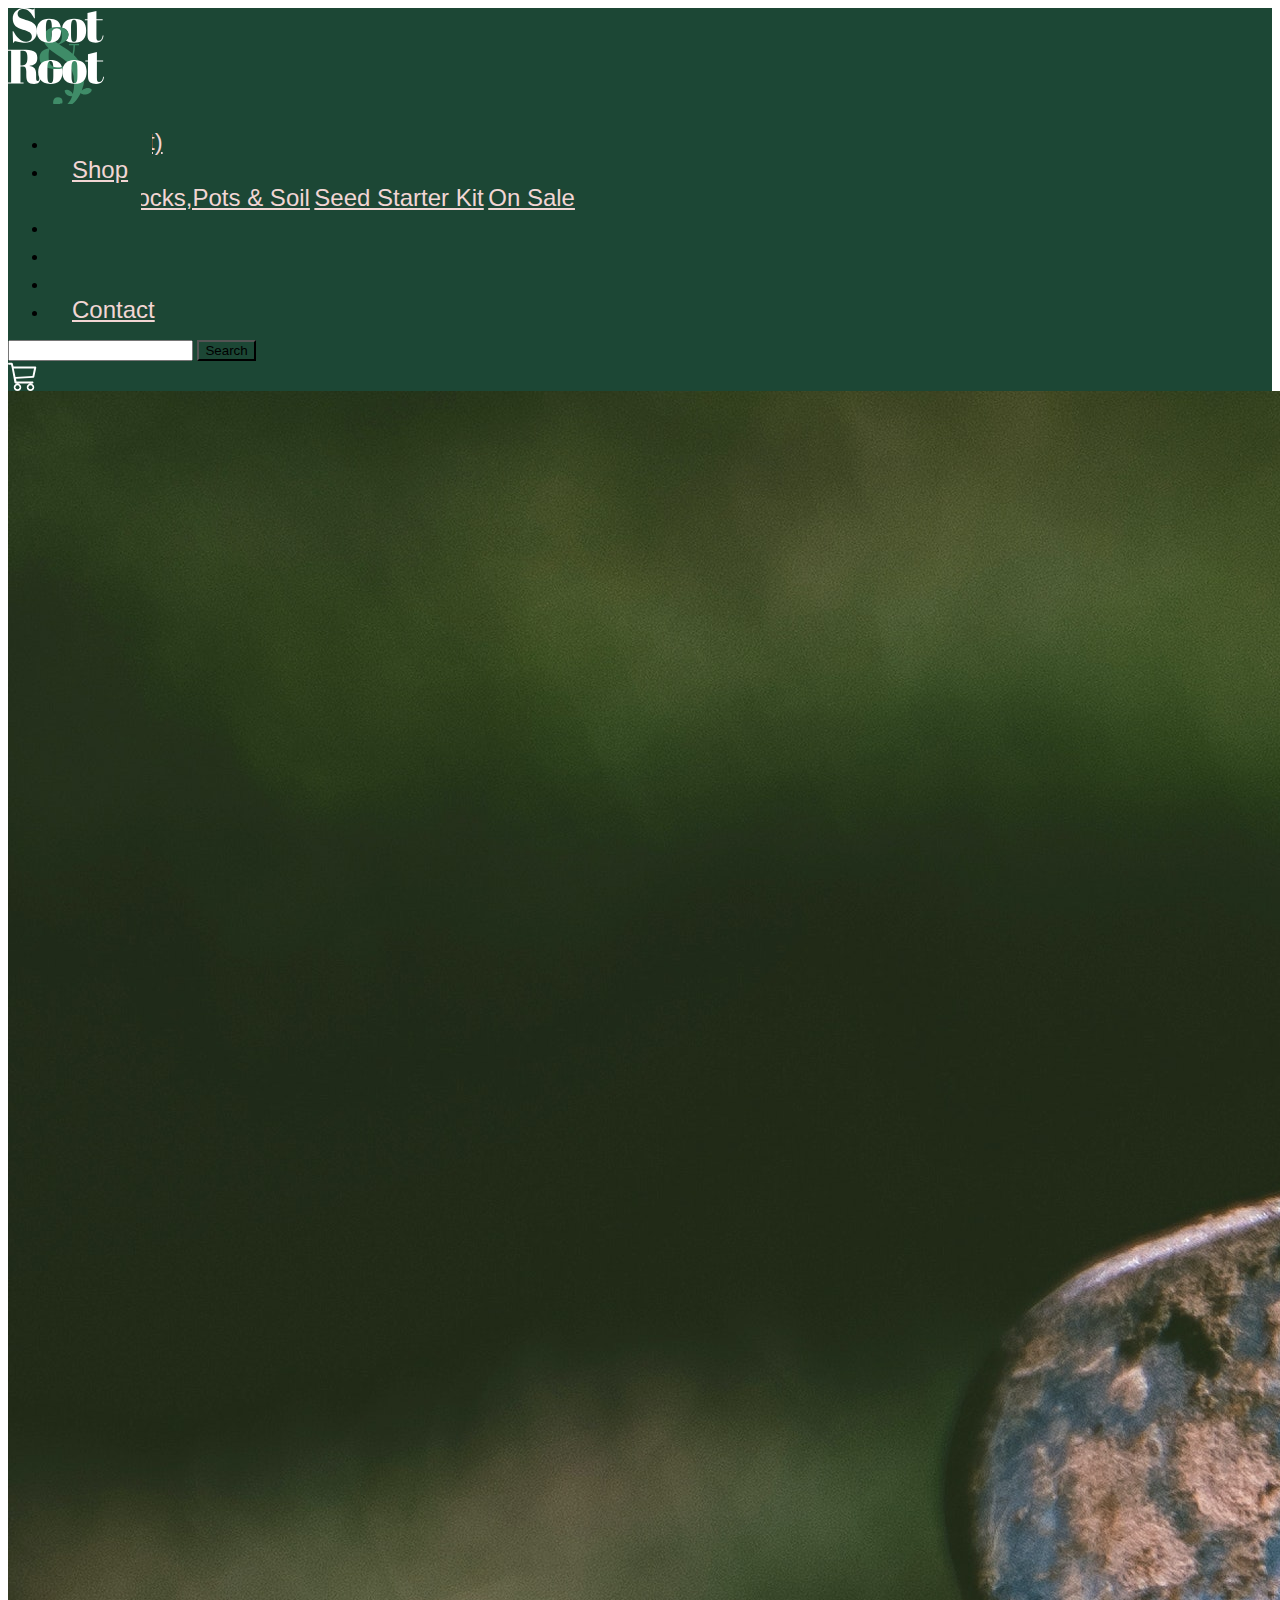
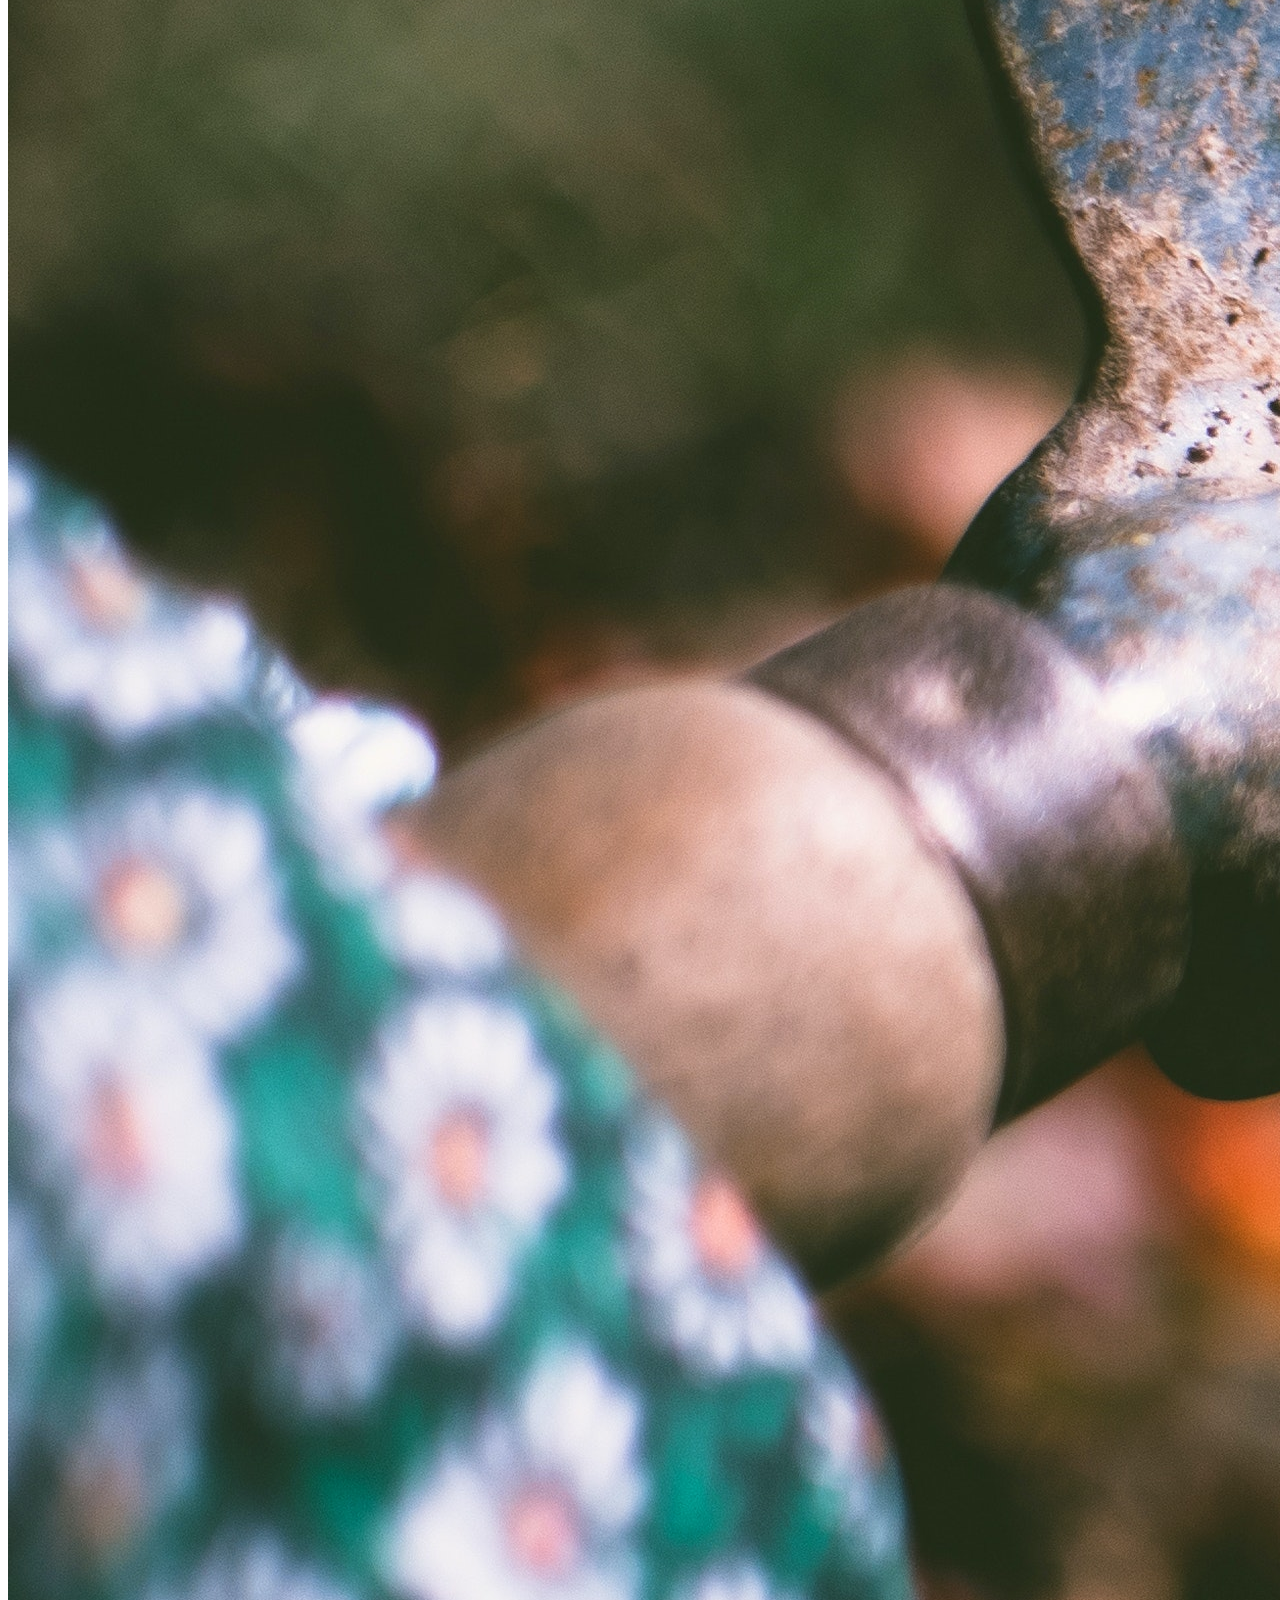
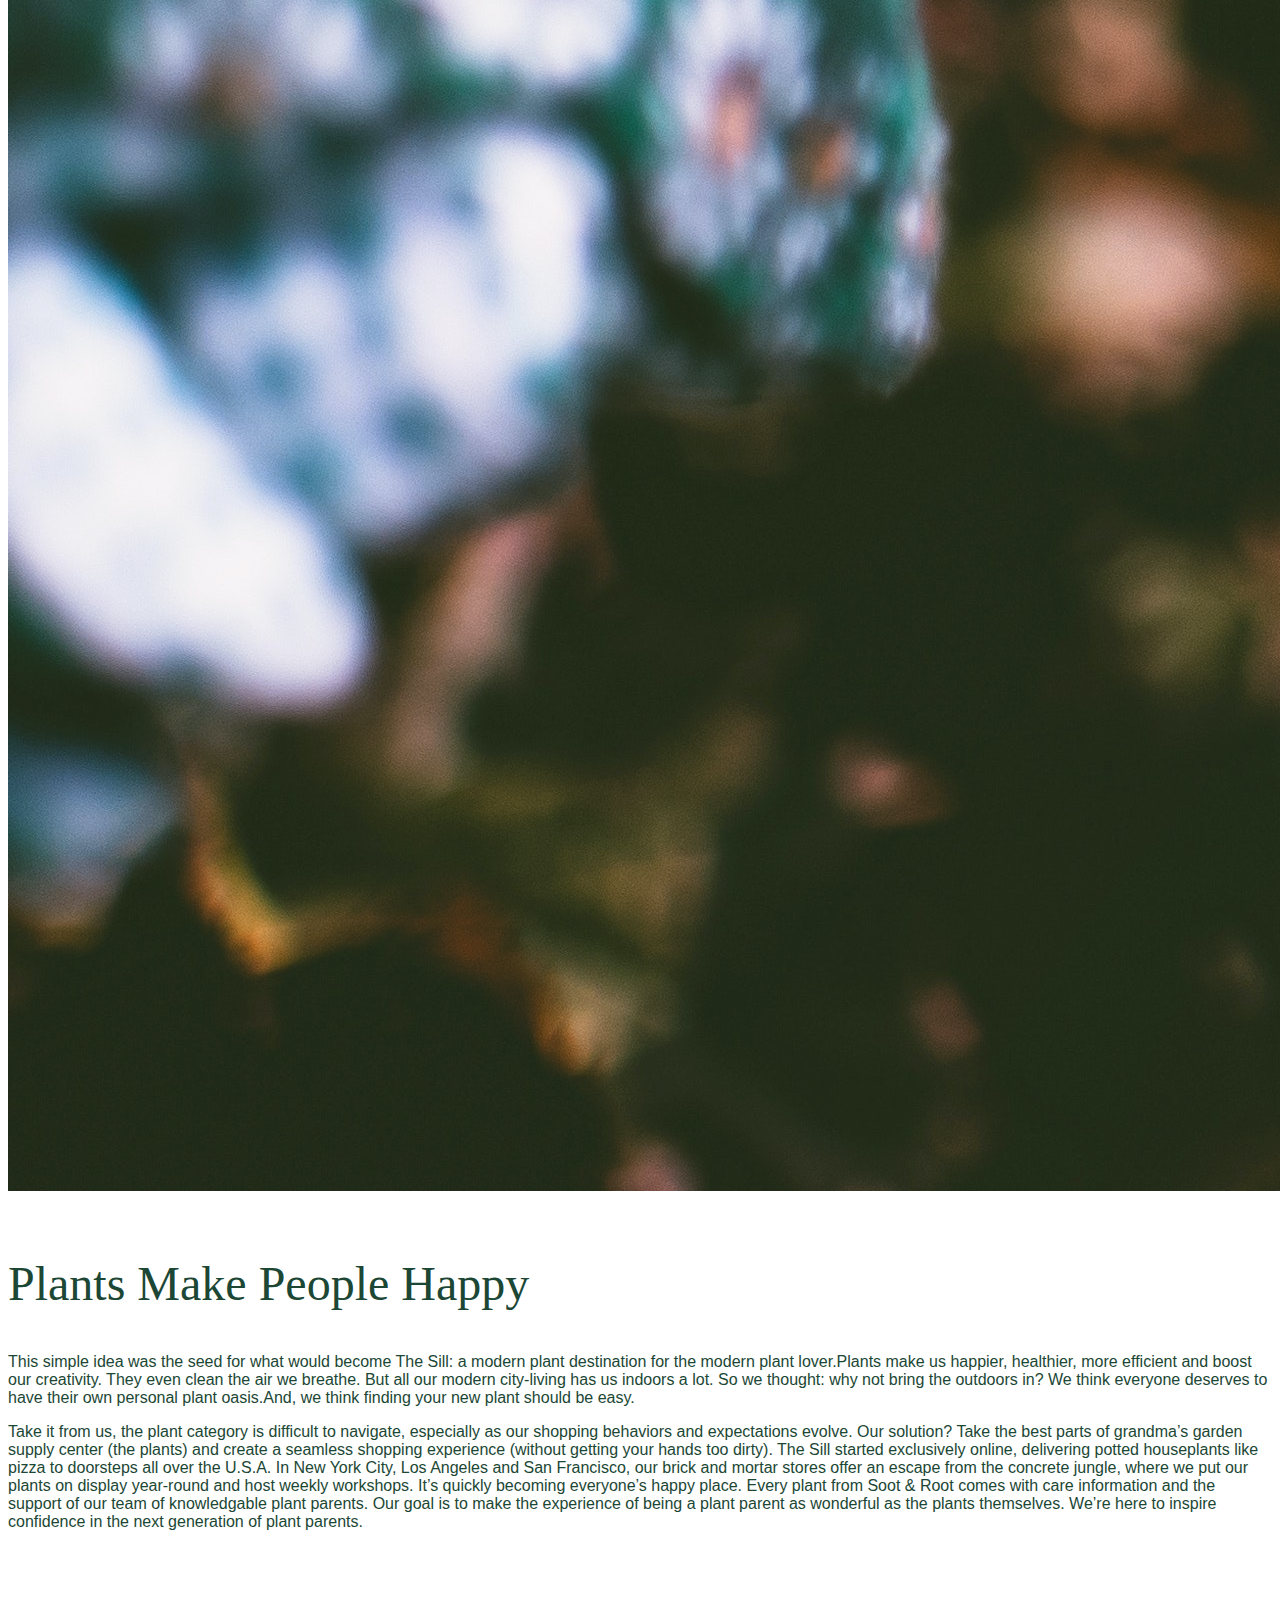
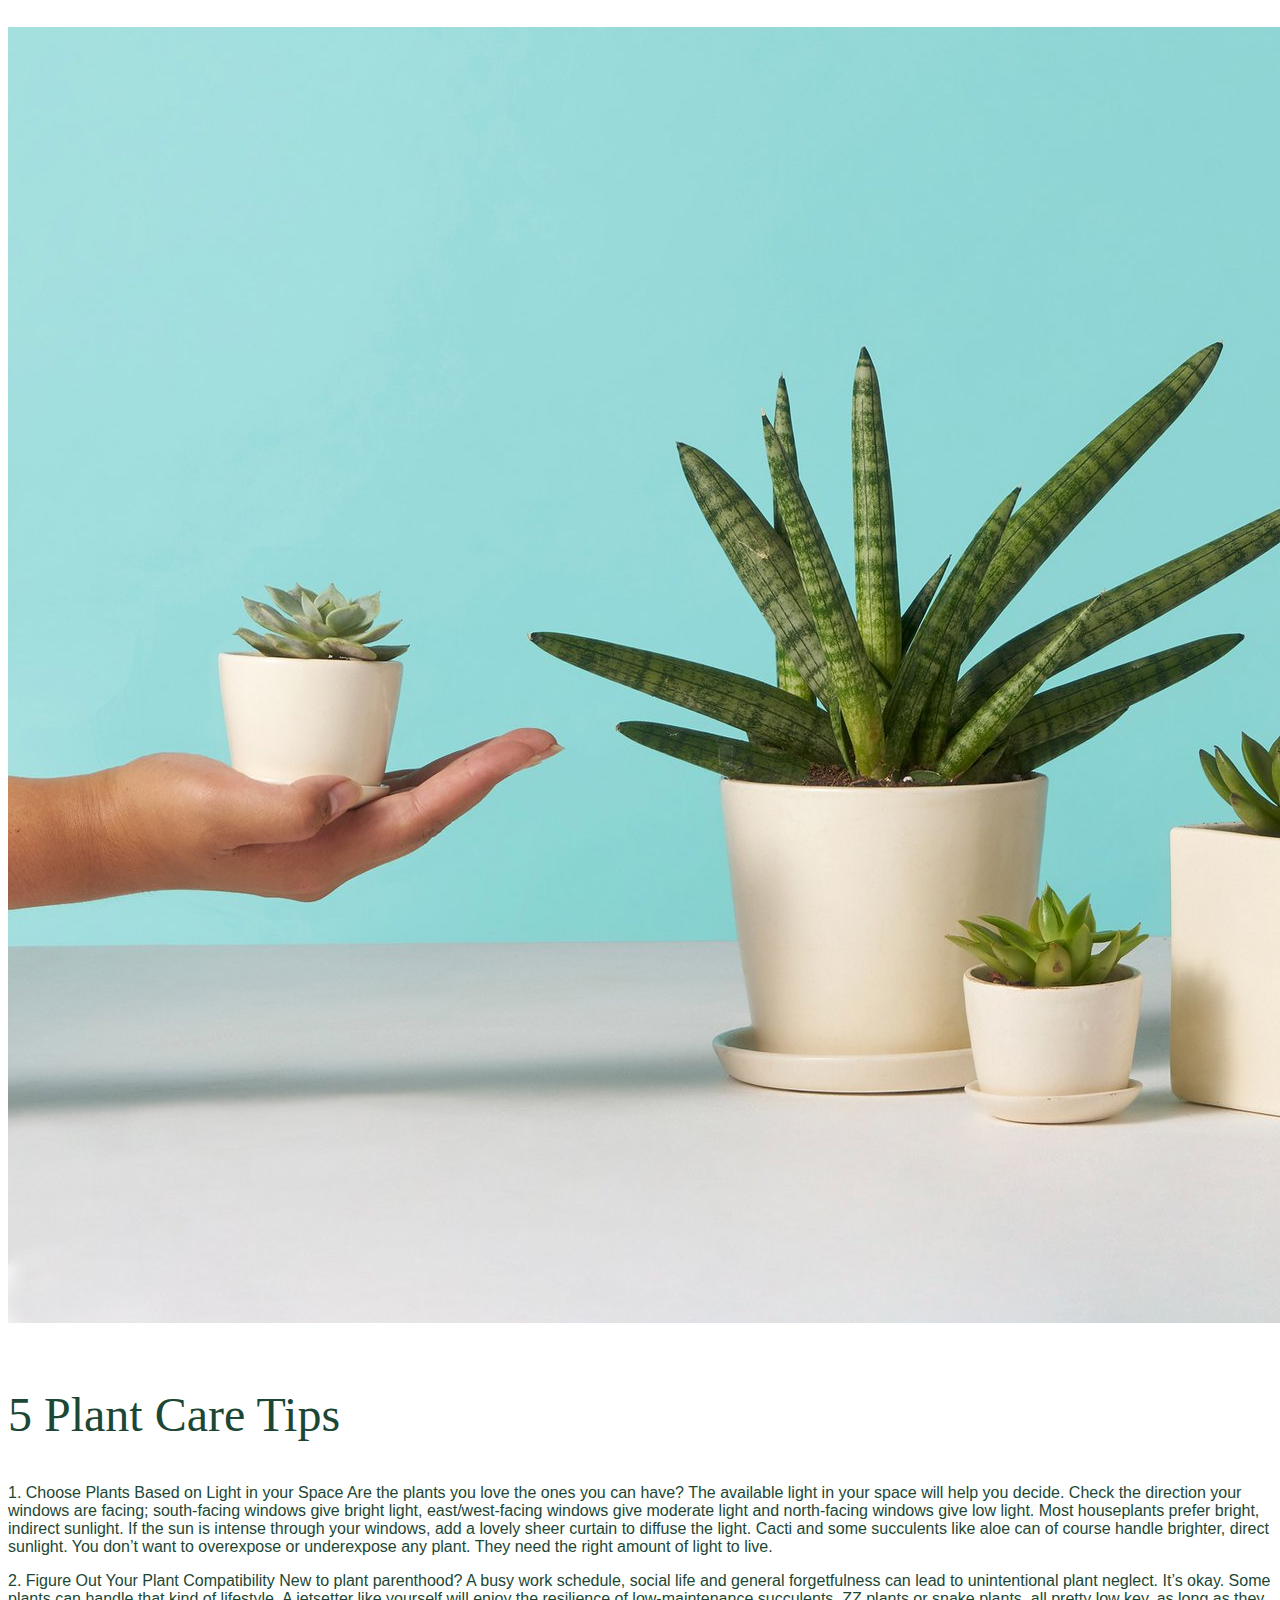
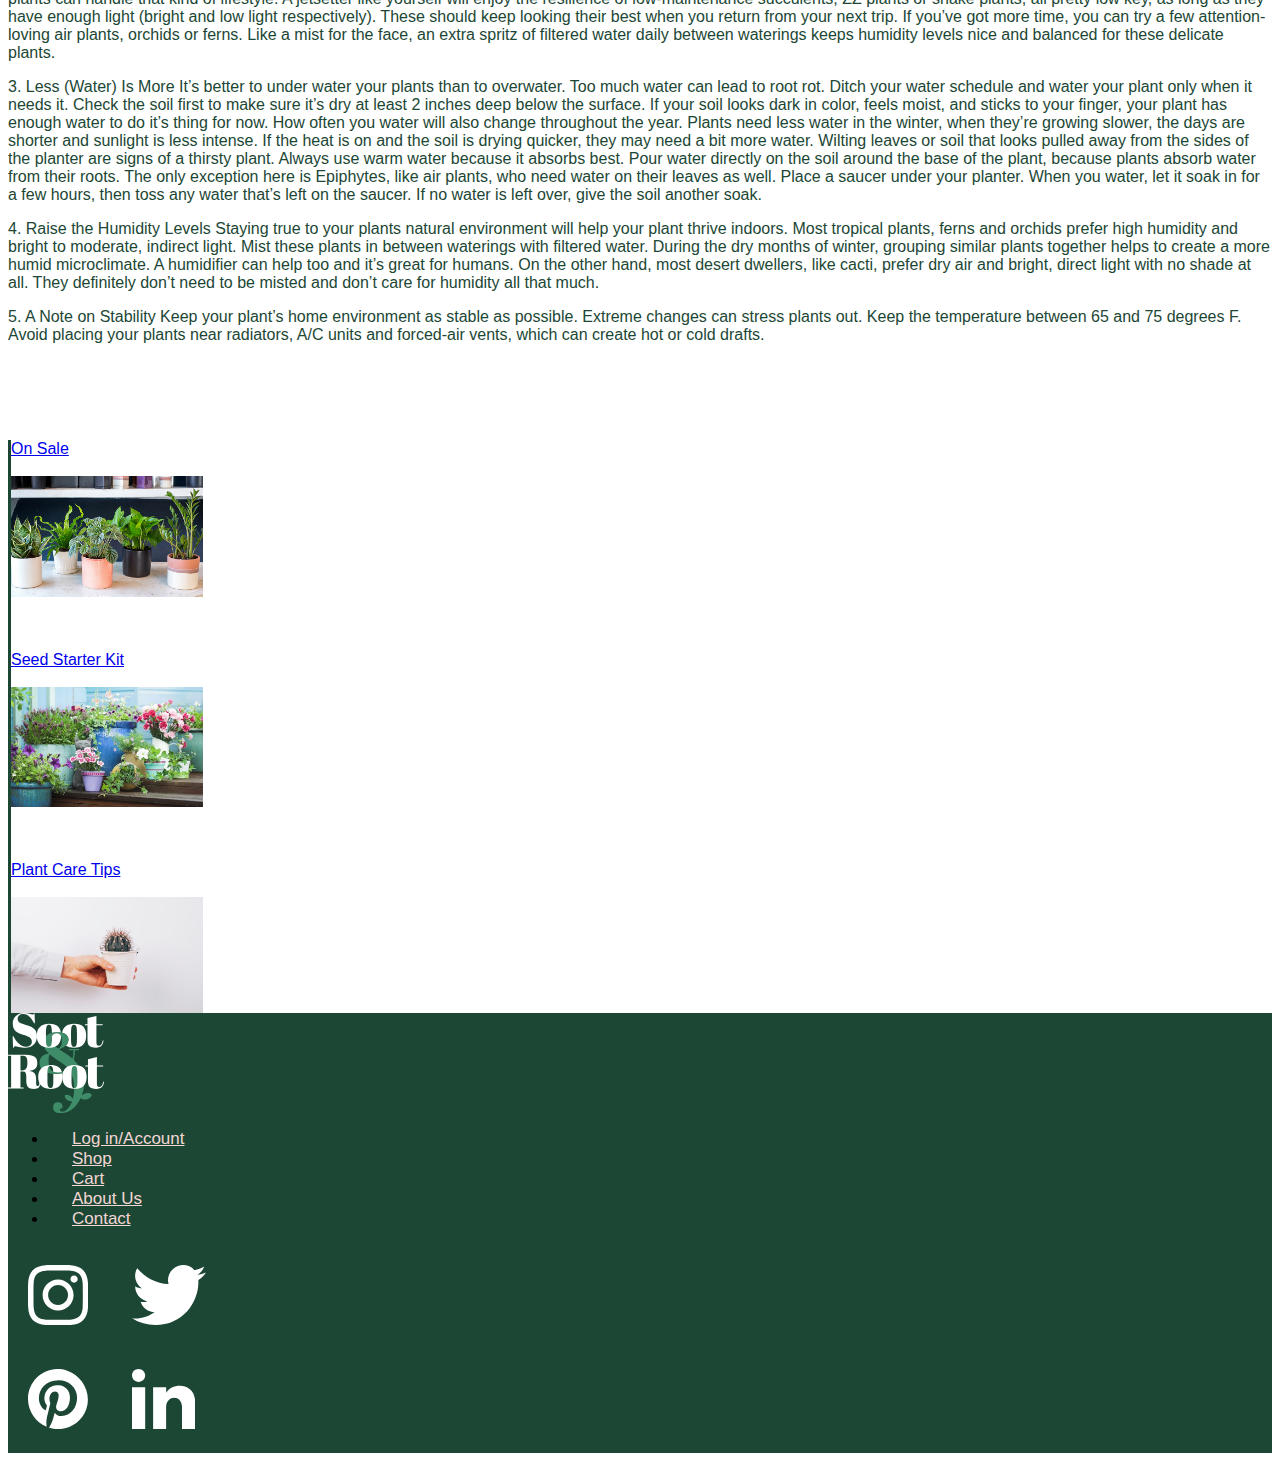
==== commit 4f4faf37: "fixed links" ====
--- a/sandr/about-us.html
+++ b/sandr/about-us.html
@@ -85,30 +85,6 @@
 
 </div>
 
-<!-- JUMBOTRON -->
-
-<p></p>
-<p></p>
-
-
-<div class="jumbotron py-3">
-    <div class="container border-0">
-        <h1 class="display-3">About Us & Plant Care Tips!</h1>
-
-    </div>
-    <br><br>
-    <!-- <div>
-      <p class="h4">Join us on social media we love to see your plants grow and hear your stories.</p>
-      <br><br> -->
-    <!-- <div class="d-inline">
-    <a href="#"><img src="images/icons/instagram.svg" alt="" id="sM"></a>
-    <a href="#"><img src="images/icons/twitter.svg" alt="" id="sM"></a>
-    <a href="#"><img src="images/icons/pinterest.svg" alt="" id="sM"></a>
-    <a href="#"><img src="images/icons/linkedin.svg" alt="" id="sM"></a>
-  </div> -->
-
-</div>
-
 <!-- MAIN CONTENT -->
 <div>
     <img src="images/about-us/about-us-planting.jpg" class="col-12" alt="about">
@@ -172,33 +148,27 @@
 <!-- SIDEBAR  -->
 
 <div class="col-12 col-lg-3 float-center pl-5 text-justify-center" id="vl">
-    <a href="#on_sale.html" class="h3 m-t-5 justify-content-center text-justify-center">On Sale</a>
-    <br><br>
+    <a href="sales.html" class="h3 m-t-5 justify-content-center text-justify-center">On Sale</a>
+      <br><br>
     <div class="d-flex justify-content-center">
-        <img src="images/plants/indoor-plants.jpg" alt="" class="lD sidebar-img">
-        <img src="images/plants/indoor-plants.jpg" alt="" class="mD sidebar-img-small">
+      <a href="sales.html"><img src="images/plants/indoor-plants.jpg" alt="Plants" class="lD sidebar-img"></a>
+      <a href="sales.html"><img src="images/plants/indoor-plants.jpg" alt="Plants" class="mD sidebar-img-small"></a>
+    </div>
+      <br><br><br>
+    <a href="kits.html" class="h3 justify-content-center">Seed Starter Kit</a>
+      <br><br>
+    <div class="d-flex justify-content-center">
+      <a href="kits.html"><img src="images/plants/outdoor-plants.jpg" alt="Plants" class="lD sidebar-img"></a>
+      <a href="kits.html"><img src="images/plants/outdoor-plants.jpg" alt="Plants" class="mD sidebar-img-small"></a>
     </div>
     <br><br><br>
-    <a href="#seed_starter_kit.html" class="h3 justify-content-center">Seed Starter Kit</a>
-    <br><br>
+    <a href="about-us.html" class="h3 justify-content-center">Plant Care Tips</a>
+      <br><br>
     <div class="d-flex justify-content-center">
-        <a href="#"><img src="images/plants/outdoor-plants.jpg" alt="" class="lD sidebar-img"></a>
-        <a href="#"><img src="images/plants/outdoor-plants.jpg" alt="" class="mD sidebar-img-small"></a>
-    </div>
-    <br><br><br>
-    <a href="#plant_care.html" class="h3 justify-content-center">Plant Care Tips</a>
-    <br><br>
-    <div class="d-flex justify-content-center">
-        <a href="#"><img src="images/plants/plant-care.jpg" alt="" class="lD sidebar-img"></a>
-        <a href="#"><img src="images/plants/plant-care.jpg" alt="" class="mD sidebar-img-small"></a>
-    </div>
-</div>
-
-
-
-</div>
-</div>
-
+      <a href="about-us.html"><img src="images/plants/plant-care.jpg" alt="Plants" class="lD sidebar-img"></a>
+      <a href="about-us.html"><img src="images/plants/plant-care.jpg" alt="Plants" class="mD sidebar-img-small"></a>
+    </div>
+  </div>
 
 
 
@@ -217,7 +187,7 @@
                             <a class="footer-nav-link" href="cart.html">Cart</a>
                         </li>
                         <li class="nav-item">
-                          <a class="footer-nav-link" href="about-us">About Us</a>
+                          <a class="footer-nav-link" href="about-us.html">About Us</a>
                       </li>
                       <li class="nav-item">
                           <a class="footer-nav-link" href="contact.html">Contact</a>
@@ -237,7 +207,6 @@
 
 
 
-
 <!-- Optional JavaScript -->
 <!-- jQuery first, then Popper.js, then Bootstrap JS -->
 <script src="https://code.jquery.com/jquery-3.2.1.slim.min.js" integrity="sha384-KJ3o2DKtIkvYIK3UENzmM7KCkRr/rE9/Qpg6aAZGJwFDMVNA/GpGFF93hXpG5KkN" crossorigin="anonymous" ></script>
--- a/sandr/styles/main.css
+++ b/sandr/styles/main.css
@@ -210,9 +210,6 @@
 
 /* Sidebar */
 
-
-
-
 .sidebar-item {
   border-style: solid;
   border-width: medium;
@@ -220,7 +217,20 @@
 }
 
 
-
+/* Footer */
+
+.footer-nav-link{
+  font-family: "Trebuchet MS", "Lucida Grande", "Lucida Sans Unicode", "Lucida Sans",
+  Tahoma, sans-serif;
+  font-size: 17px;
+  color: #F2D6D4;
+  padding: 0em 1.5rem 0 1.5rem;
+} 
+
+.footer-nav-link:hover{
+  text-decoration: none;
+  color: white;
+}
 
 #iconSun {
     margin: 0 10px 2px 10px;
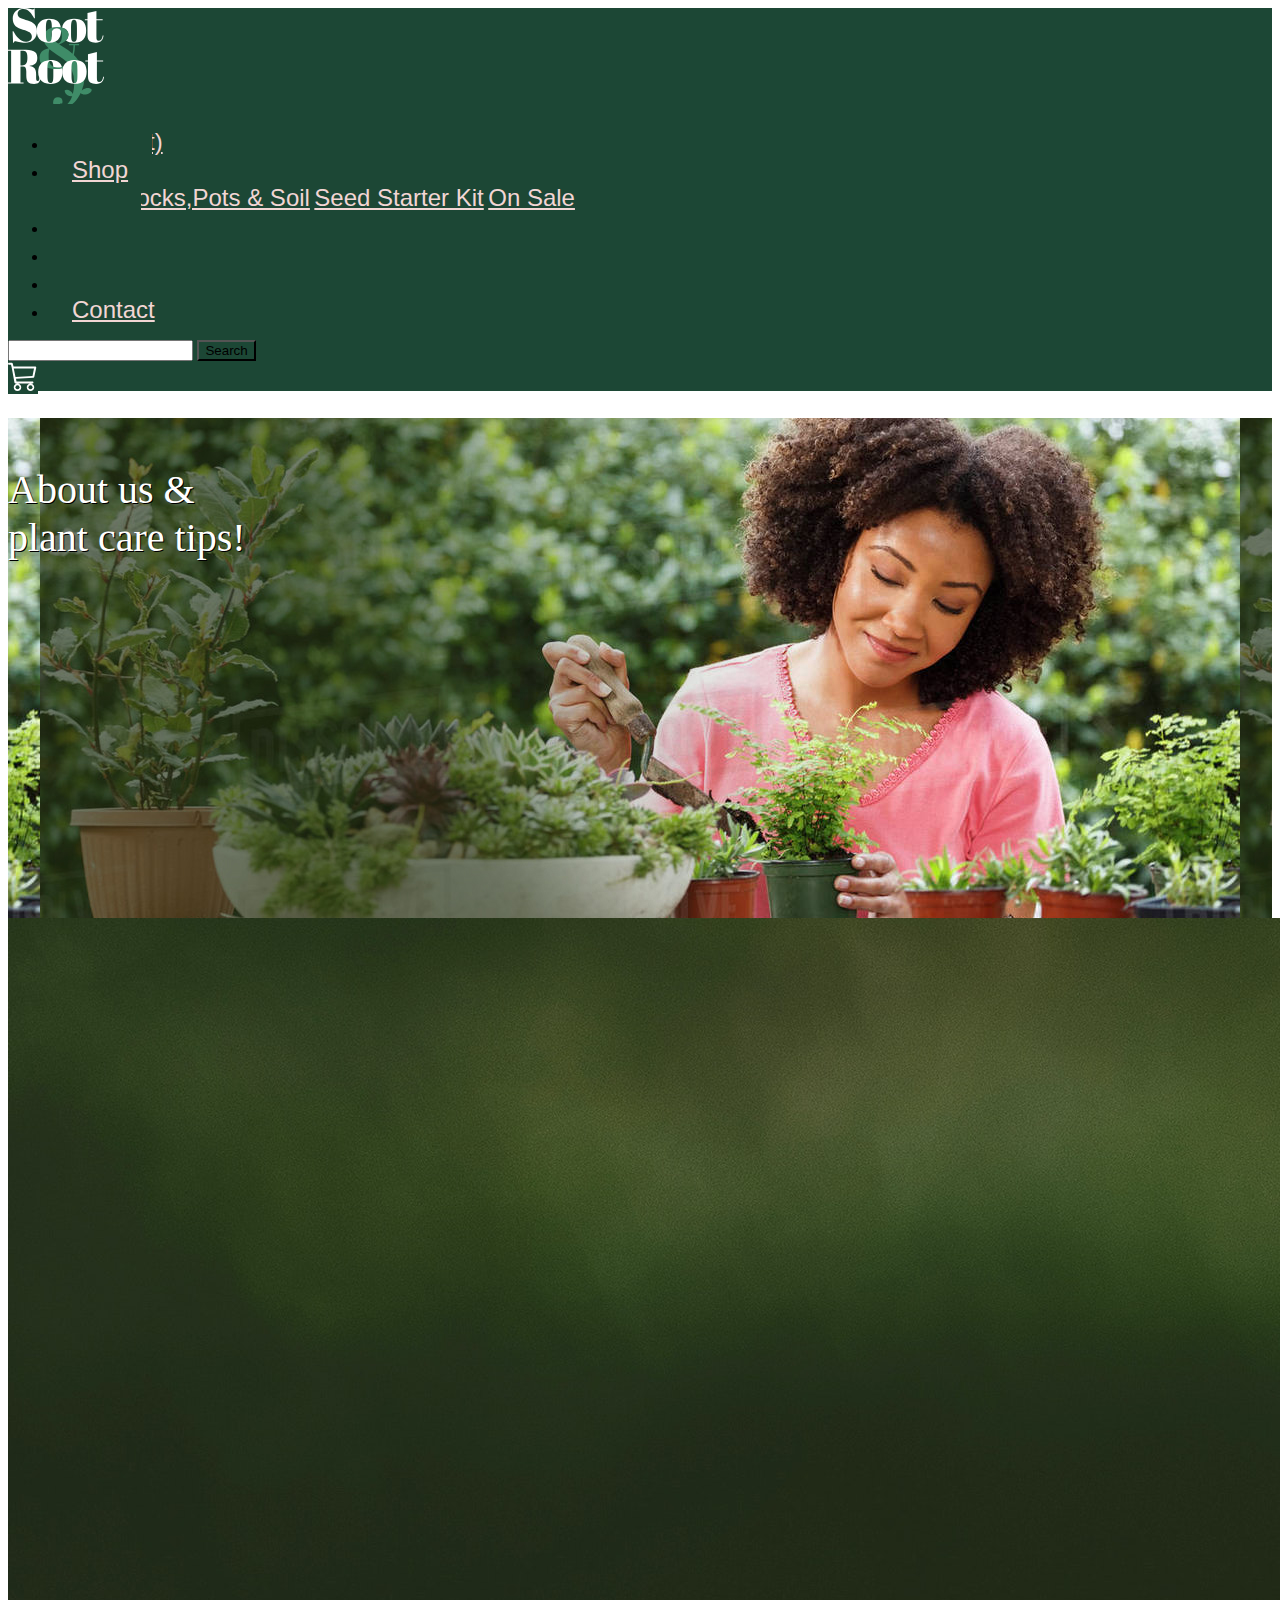
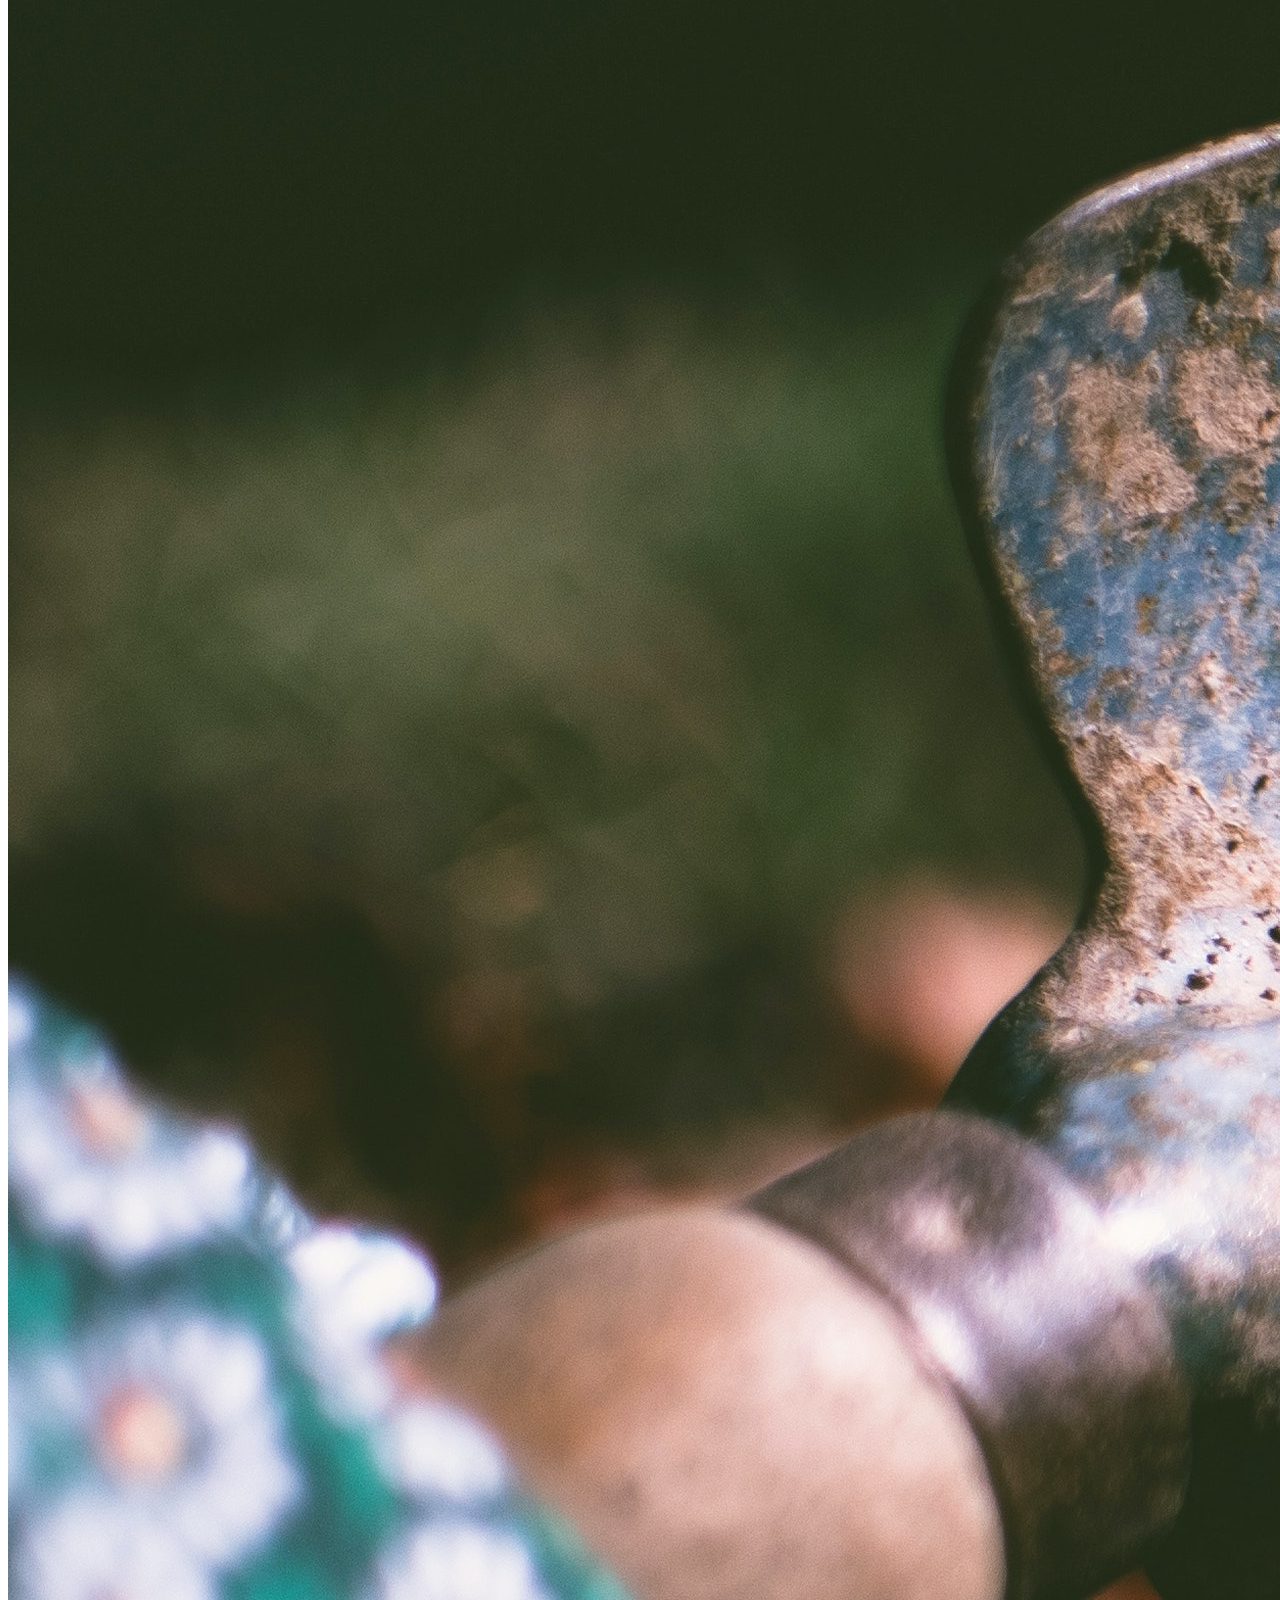
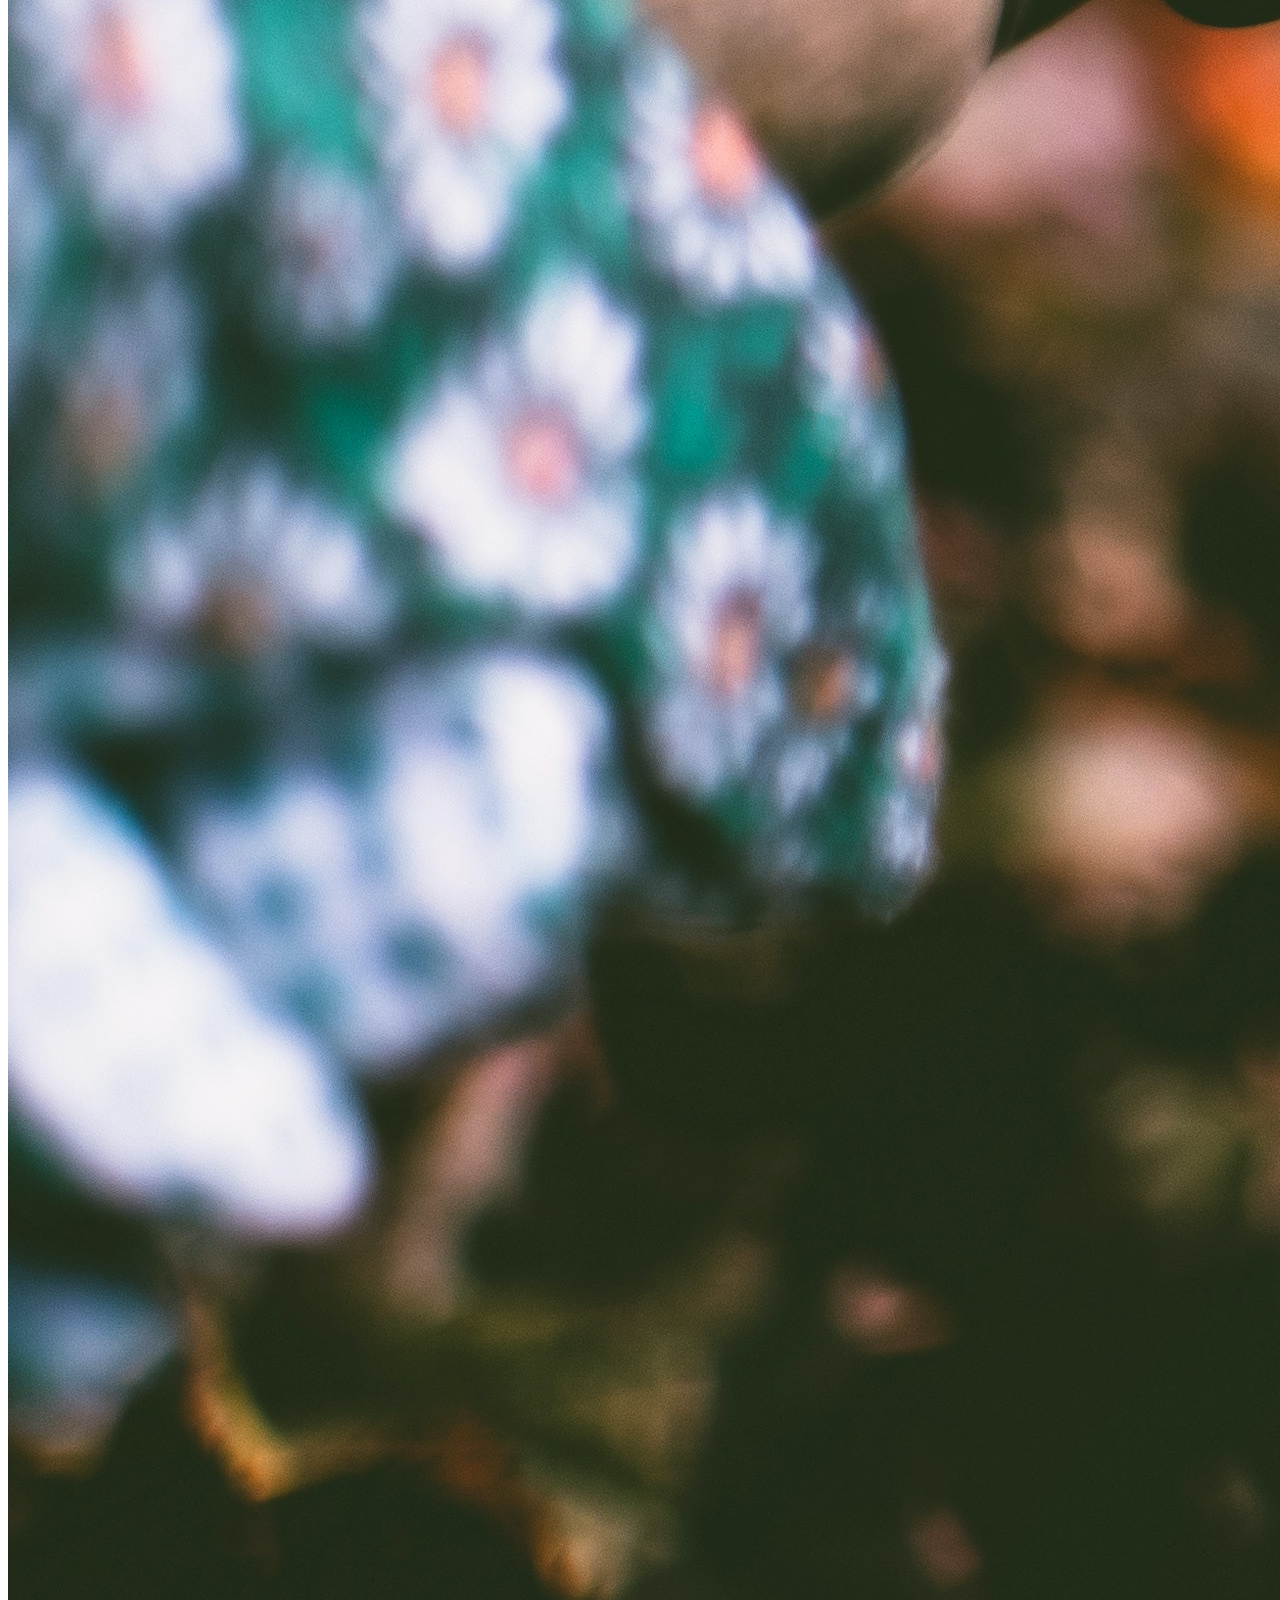
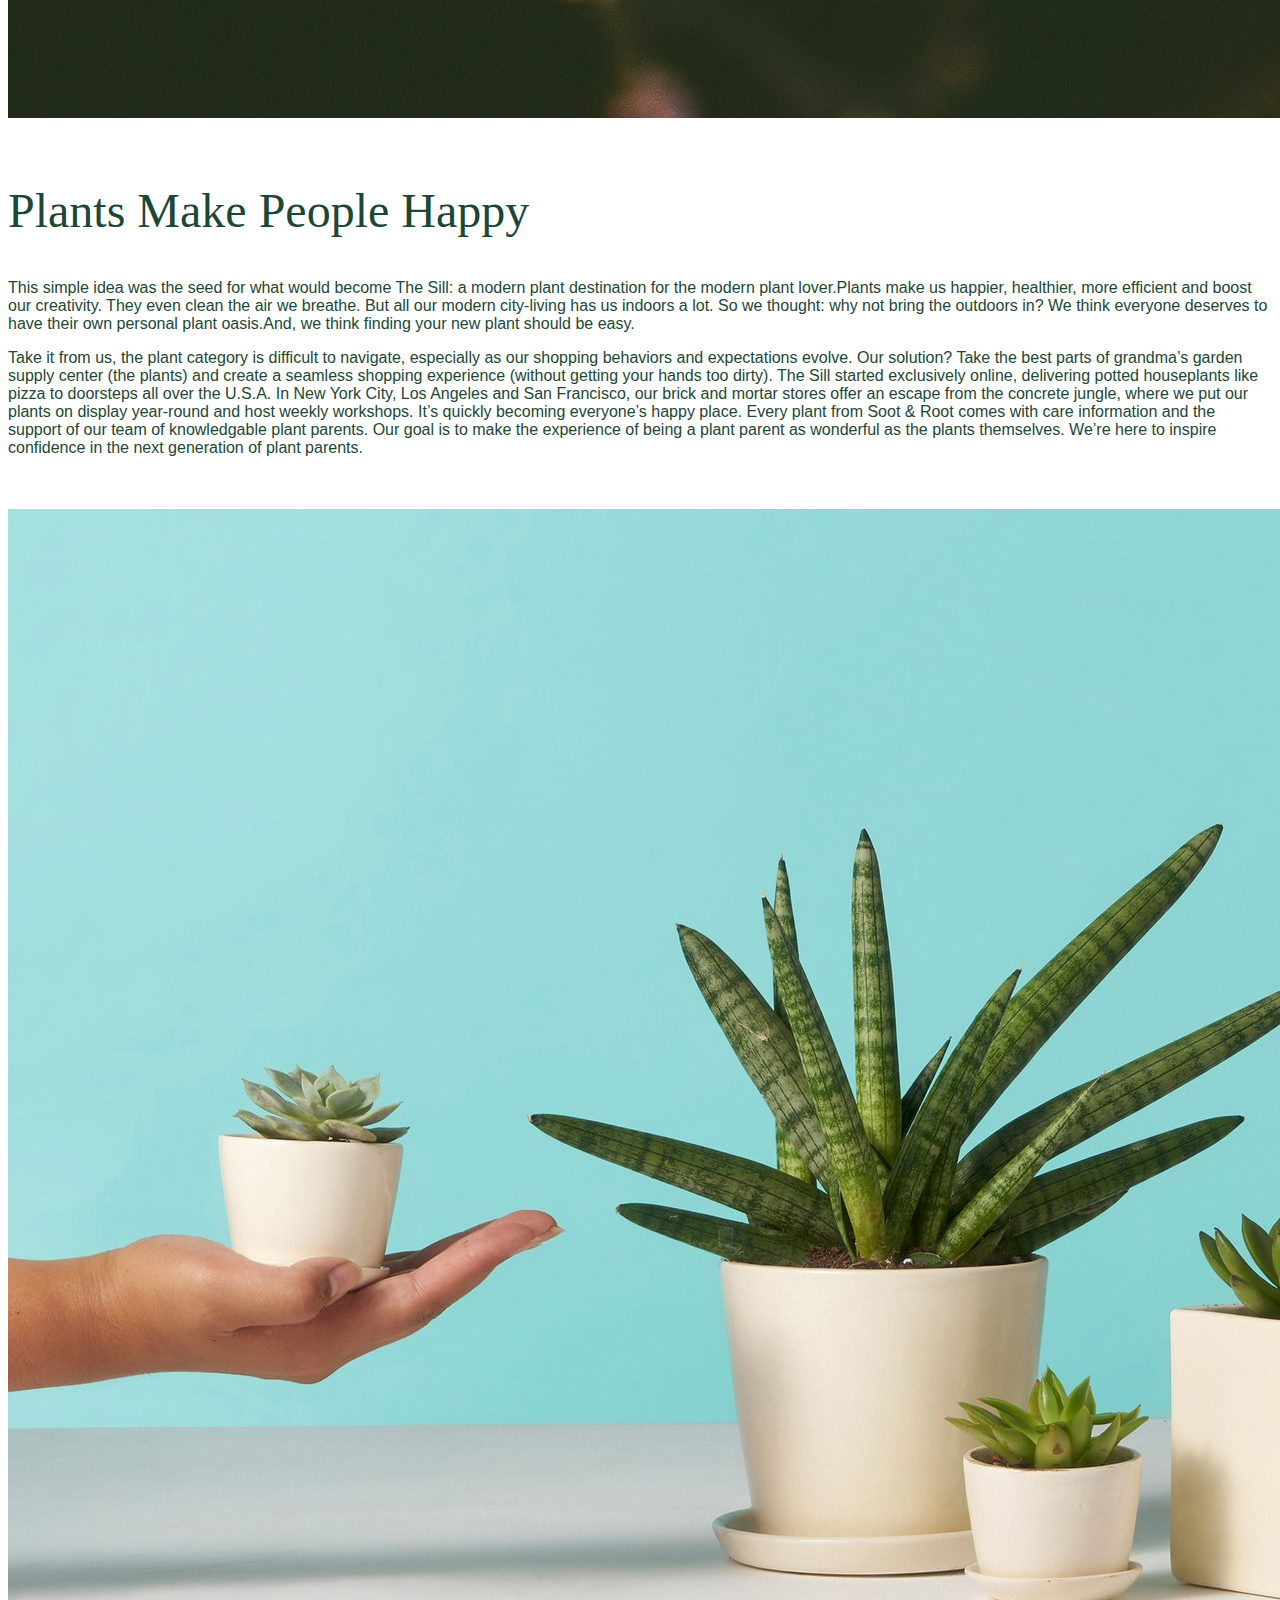
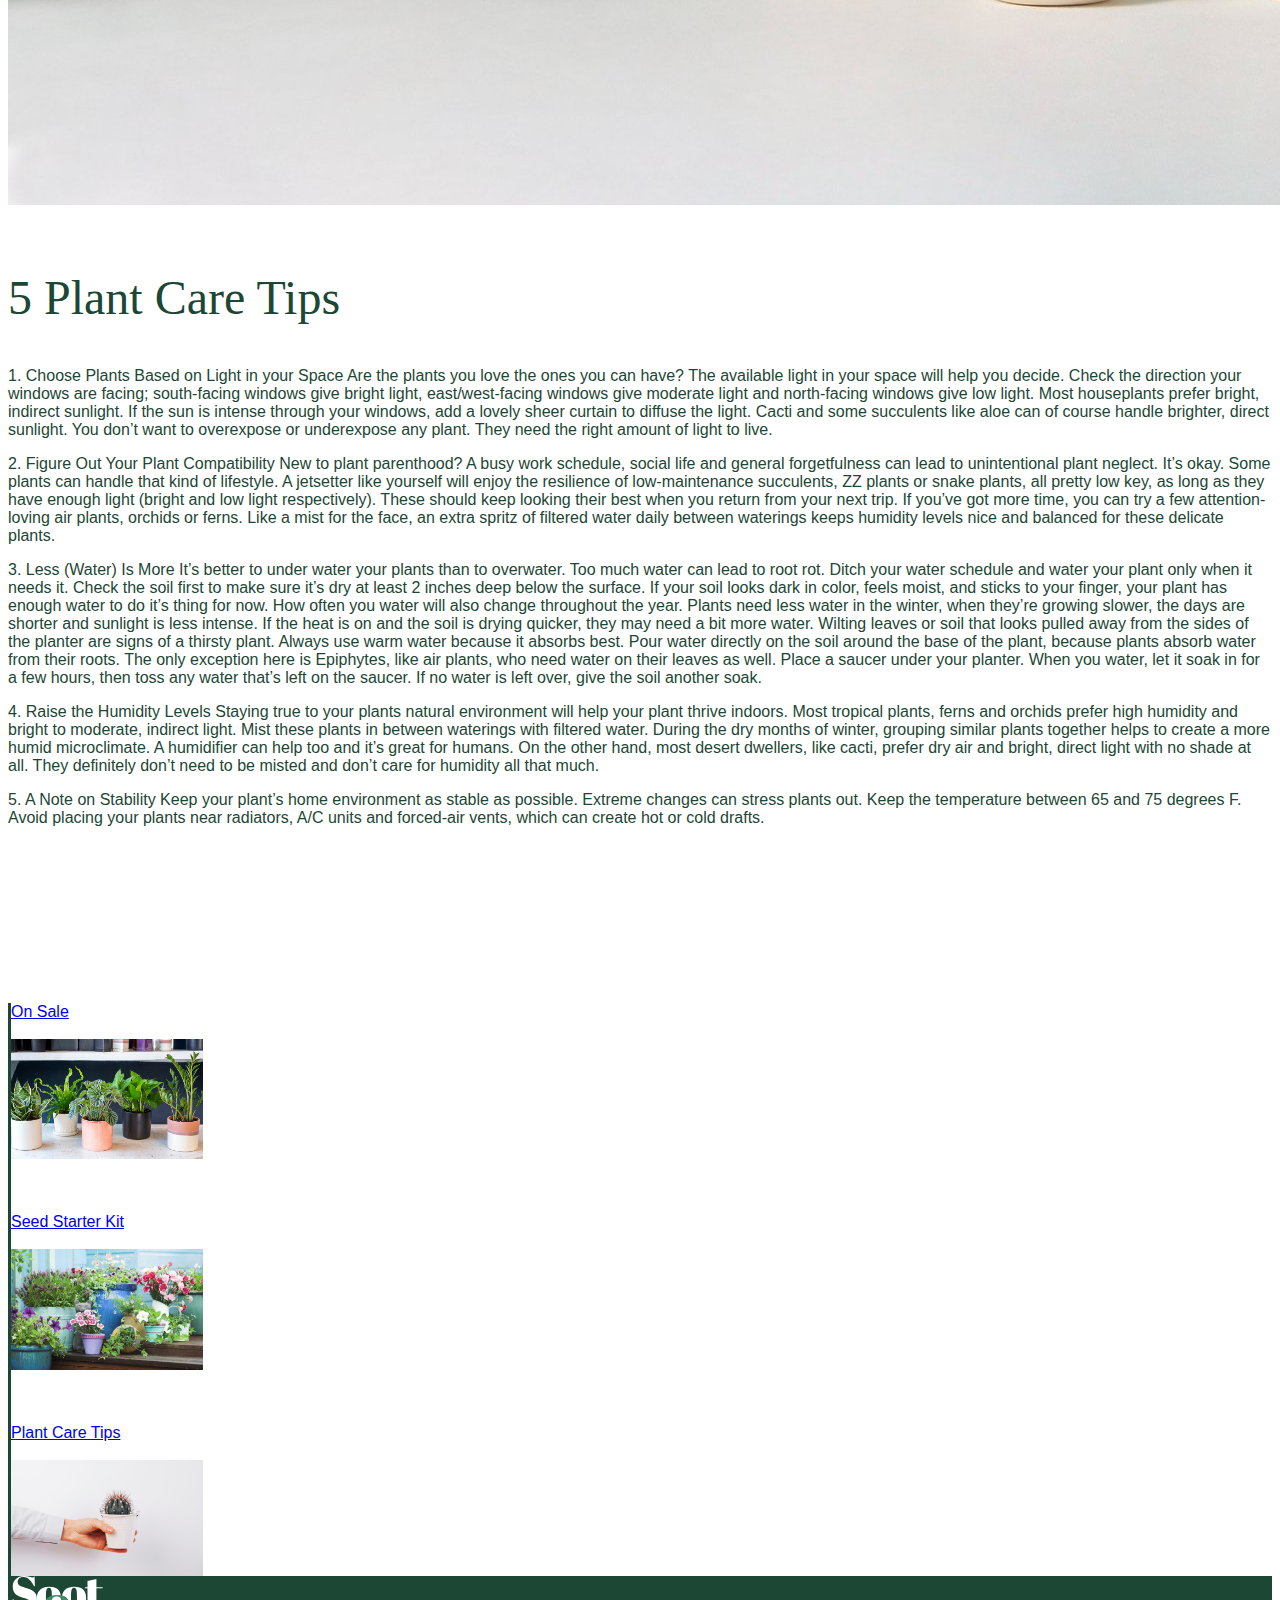
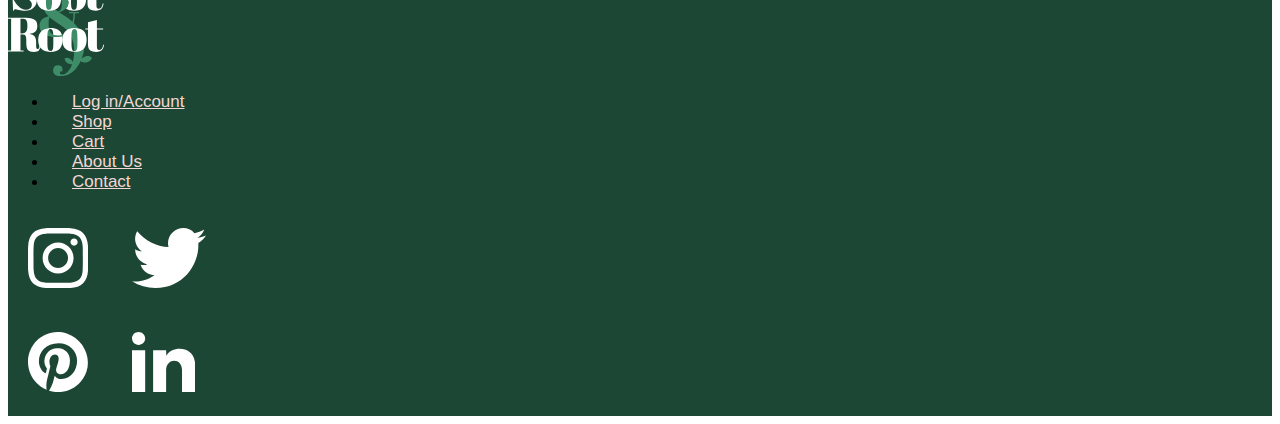
==== commit 10e473db: "fixed about us" ====
--- a/sandr/about-us.html
+++ b/sandr/about-us.html
@@ -47,8 +47,8 @@
 
                   <a class="dropdown-item" href="plants.html">Plants</a>
                     <a class="dropdown-item" href="tools.html">Rocks,Pots & Soil</a>
-                    <a class="dropdown-item" href="plants.html#seed_starter_kit">Seed Starter Kit</a>
-                    <a class="dropdown-item" href="plants.html#sale">On Sale</a>
+                    <a class="dropdown-item" href="kits.html">Seed Starter Kit</a>
+                    <a class="dropdown-item" href="sales.html">On Sale</a>
 
                 </div>
             </li>
@@ -59,8 +59,8 @@
             <li class="nav-item">
                 <a class="nav-link" href="account.html">Account</a>
             </li>
-            <li class="nav-item">
-              <a class="nav-link" href="about-us.html">About Us</a>
+            <li class="nav-item active">
+              <a class="nav-link" href="#">About Us</a>
           </li>
           <li class="nav-item">
               <a class="nav-link" href="contact.html">Contact</a>
@@ -85,8 +85,25 @@
 
 </div>
 
+<!-- JUMBOTRON -->
+
+<div class="jumbotron img-responsive container rounded-0">
+    <h1 class="display-3" style="color: white; text-shadow: 1px 1px black; "><br>About us &<br>plant care tips!</h1>
+    <br>
+    <!-- <p class="h2" style="color: white; text-shadow: 1px 1px black;">It is our simple wish to match you with<br> the plant that fits with your lifestyle<br> and provide the knowledge to keep<br> your plant growing strong from day one.</p>
+    <br><br>
+    <p class="h4" style="color: white; text-shadow: 1px 1px black; line-height: 1.6;">We are dedicated to helping everyone find their<br> perfect plant friend. Gardeners of all levels are<br> welcome. We were founded by small beginnings<br> and community initiatives.
+      <a href="#" class="btn btn-primary border-0" style="background-color:rgb(28,71,53);">Learn more</a>
+  
+    </p> -->
+  </div>
+
 <!-- MAIN CONTENT -->
-<div>
+
+<div class="container">
+    <div class="row">
+      <div class="col-12 col-lg-9 pr-5">
+
     <img src="images/about-us/about-us-planting.jpg" class="col-12" alt="about">
     <div class="col-12" id="aboutus-textblock">
         <h2 class="display-4">Plants Make People Happy</h2>
@@ -100,10 +117,7 @@
             Every plant from Soot & Root comes with care information and the support of our team of knowledgable plant parents. Our goal is to make the experience of being a plant parent as wonderful as the plants themselves. We’re here to inspire confidence in the next generation of plant parents.
 
         </p>
-    </div>
-
-</div>
-
+    <br><br>
 <div>
     <img src="images/plant-care-tips.jpg" class="col-12" alt="about">
     <div class="col-12" id="aboutus-textblock">
@@ -142,33 +156,41 @@
     </div>
 
 </div>
+    </div>
+      </div>
 
 
 
 <!-- SIDEBAR  -->
 
 <div class="col-12 col-lg-3 float-center pl-5 text-justify-center" id="vl">
-    <a href="sales.html" class="h3 m-t-5 justify-content-center text-justify-center">On Sale</a>
-      <br><br>
+    <a href="#on_sale.html" class="h3 m-t-5 justify-content-center text-justify-center">On Sale</a>
+    <br><br>
     <div class="d-flex justify-content-center">
-      <a href="sales.html"><img src="images/plants/indoor-plants.jpg" alt="Plants" class="lD sidebar-img"></a>
-      <a href="sales.html"><img src="images/plants/indoor-plants.jpg" alt="Plants" class="mD sidebar-img-small"></a>
-    </div>
-      <br><br><br>
-    <a href="kits.html" class="h3 justify-content-center">Seed Starter Kit</a>
-      <br><br>
+        <img src="images/plants/indoor-plants.jpg" alt="" class="lD sidebar-img">
+        <img src="images/plants/indoor-plants.jpg" alt="" class="mD sidebar-img-small">
+    </div>
+    <br><br><br>
+    <a href="#seed_starter_kit.html" class="h3 justify-content-center">Seed Starter Kit</a>
+    <br><br>
     <div class="d-flex justify-content-center">
-      <a href="kits.html"><img src="images/plants/outdoor-plants.jpg" alt="Plants" class="lD sidebar-img"></a>
-      <a href="kits.html"><img src="images/plants/outdoor-plants.jpg" alt="Plants" class="mD sidebar-img-small"></a>
+        <a href="#"><img src="images/plants/outdoor-plants.jpg" alt="" class="lD sidebar-img"></a>
+        <a href="#"><img src="images/plants/outdoor-plants.jpg" alt="" class="mD sidebar-img-small"></a>
     </div>
     <br><br><br>
-    <a href="about-us.html" class="h3 justify-content-center">Plant Care Tips</a>
-      <br><br>
+    <a href="#plant_care.html" class="h3 justify-content-center">Plant Care Tips</a>
+    <br><br>
     <div class="d-flex justify-content-center">
-      <a href="about-us.html"><img src="images/plants/plant-care.jpg" alt="Plants" class="lD sidebar-img"></a>
-      <a href="about-us.html"><img src="images/plants/plant-care.jpg" alt="Plants" class="mD sidebar-img-small"></a>
-    </div>
-  </div>
+        <a href="#"><img src="images/plants/plant-care.jpg" alt="" class="lD sidebar-img"></a>
+        <a href="#"><img src="images/plants/plant-care.jpg" alt="" class="mD sidebar-img-small"></a>
+    </div>
+</div>
+
+
+
+</div>
+</div>
+
 
 
 
@@ -187,7 +209,7 @@
                             <a class="footer-nav-link" href="cart.html">Cart</a>
                         </li>
                         <li class="nav-item">
-                          <a class="footer-nav-link" href="about-us.html">About Us</a>
+                          <a class="footer-nav-link" href="#">About Us</a>
                       </li>
                       <li class="nav-item">
                           <a class="footer-nav-link" href="contact.html">Contact</a>
@@ -207,6 +229,7 @@
 
 
 
+
 <!-- Optional JavaScript -->
 <!-- jQuery first, then Popper.js, then Bootstrap JS -->
 <script src="https://code.jquery.com/jquery-3.2.1.slim.min.js" integrity="sha384-KJ3o2DKtIkvYIK3UENzmM7KCkRr/rE9/Qpg6aAZGJwFDMVNA/GpGFF93hXpG5KkN" crossorigin="anonymous" ></script>
